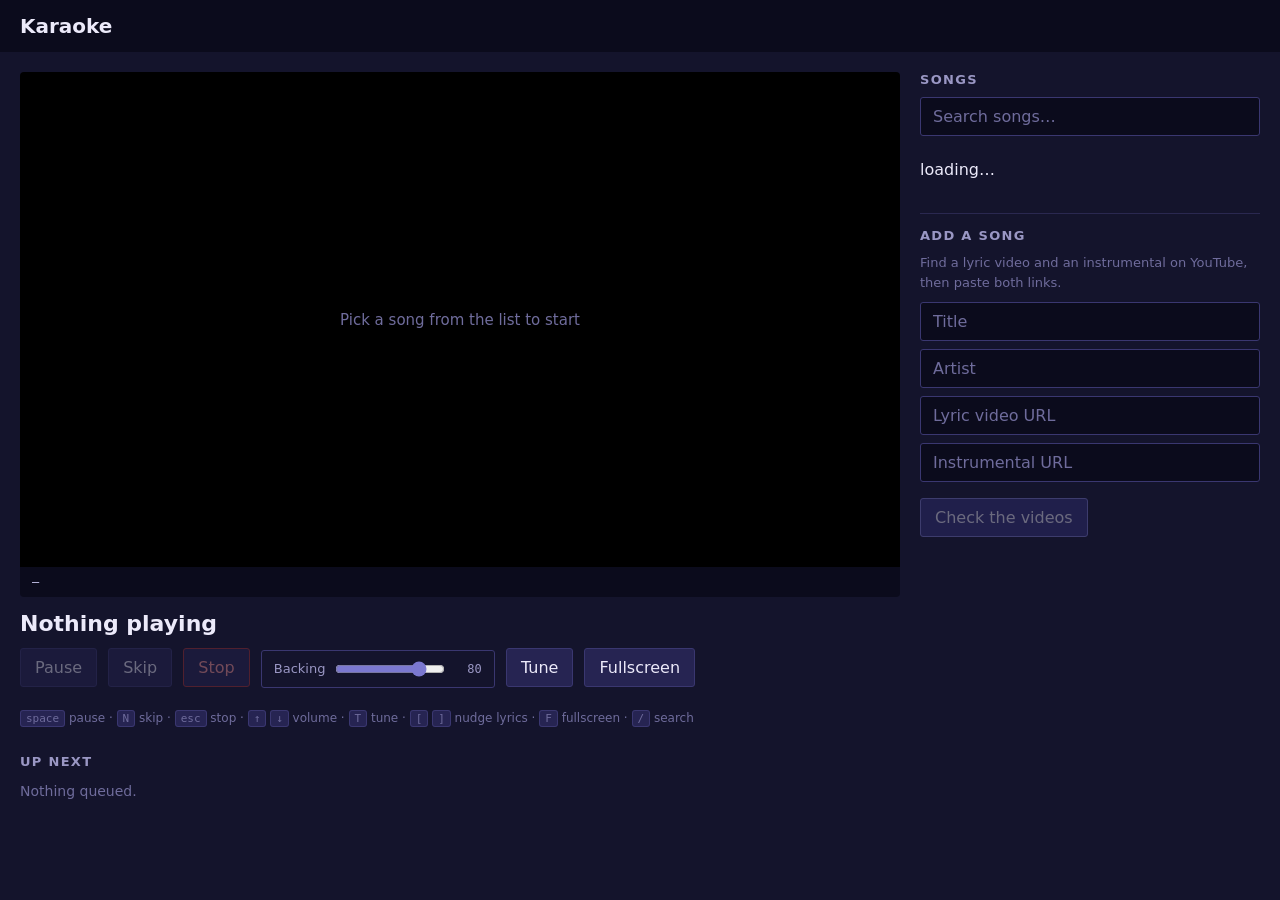
==== index.html @ 30b2b3c0 "Refactor styles to external stylesheet Removed inline styles from index.html and linked to an extern" ====
<!DOCTYPE html>
<html lang="en">
<head>
<meta charset="utf-8">
<meta name="viewport" content="width=device-width, initial-scale=1">
<title>Karaoke</title>
<link rel="stylesheet" href="styles.css">
</head>
<body>
<h1>Karaoke</h1>

<div class="room">
  <section class="panel">
    <div id="screen">
      <div id="lyric"></div>
      <div id="instHost"><div id="inst"></div></div>
      <div id="shield"></div>
      <div id="idle">Pick a song from the list to start</div>
      <div id="osd"></div>
    </div>
    <div id="progress">
      <div id="progFill"></div>
      <div id="progText"><span id="progTime">—</span><span id="progNext"></span></div>
    </div>

    <div id="nowTitle">Nothing playing</div>
    <div id="nowArtist"></div>

    <div>
      <button id="pauseBtn" disabled>Pause</button>
      <button id="skipBtn" disabled>Skip</button>
      <button id="stopBtn" class="danger" disabled>Stop</button>
      <span class="vol">
        <label for="vol">Backing</label>
        <input id="vol" type="range" min="0" max="100" value="80">
        <span class="val" id="volVal">80</span>
      </span>
      <button id="tuneBtn">Tune</button>
      <button id="fsBtn">Fullscreen</button>
      <button id="resume" hidden>Tap to start the song</button>
    </div>

    <div id="tuner" hidden>
      Lyrics:
      <button class="nudge" data-n="-0.5">−0.5s</button>
      <button class="nudge" data-n="-0.1">−0.1s</button>
      <button class="nudge" data-n="0.1">+0.1s</button>
      <button class="nudge" data-n="0.5">+0.5s</button>
      <button id="resetBtn" disabled>Reset offset</button>
      <div style="margin-top:10px">
        <button id="copyBtn">Copy songs.js</button>
        <button id="dlBtn">Download songs.js</button>
        <button id="forgetBtn" class="danger">Forget local changes</button>
      </div>
      <div id="unsaved" hidden></div>
      <div id="readout"></div>
    </div>

    <div id="keyhelp">
      <kbd>space</kbd> pause · <kbd>N</kbd> skip · <kbd>esc</kbd> stop ·
      <kbd>↑</kbd> <kbd>↓</kbd> volume · <kbd>T</kbd> tune ·
      <kbd>[</kbd> <kbd>]</kbd> nudge lyrics · <kbd>F</kbd> fullscreen ·
      <kbd>/</kbd> search
    </div>

    <h2 style="margin-top:24px">Up next</h2>
    <p id="queueEmpty">Nothing queued.</p>
    <ol id="queue"></ol>
    <button id="clearBtn" hidden>Clear queue</button>
  </section>

  <aside class="panel">
    <h2>Songs</h2>
    <input id="search" type="search" placeholder="Search songs…" autocomplete="off">
    <p id="loading">loading…</p>
    <p id="noMatch" hidden>No songs match that.</p>
    <ul id="list"></ul>

    <div id="addPanel">
      <h2>Add a song</h2>

      <div class="step on" id="stepForm">
        <p class="hintline">Find a lyric video and an instrumental on YouTube, then paste both links.</p>
        <input class="field" id="fTitle" type="text" placeholder="Title" autocomplete="off">
        <input class="field" id="fArtist" type="text" placeholder="Artist" autocomplete="off">
        <input class="field" id="fLyric" type="text" placeholder="Lyric video URL" autocomplete="off">
        <input class="field" id="fInst" type="text" placeholder="Instrumental URL" autocomplete="off">
        <div class="stat" id="fStat"></div>
        <button class="go" id="beginBtn" disabled>Check the videos</button>
        <a id="ytLink" href="#" target="_blank" rel="noopener" hidden></a>
      </div>

      <div class="step" id="stepLyric">
        <p class="hintline">Playing the <b>lyric video</b>. Tap the moment the first sung word lands.</p>
        <button class="tap" id="tapLyric">Tap on the first word</button>
        <div class="stat" id="lyricStat"></div>
        <button id="replayLyric">Restart video</button>
        <button id="cancelA" class="danger">Cancel</button>
        <div class="err" id="errLyric"></div>
      </div>

      <div class="step" id="stepInst">
        <p class="hintline">Now the <b>instrumental</b>. Tap where that same word would land.</p>
        <button class="tap" id="tapInst">Tap on the first word</button>
        <div class="stat" id="instStat"></div>
        <button id="replayInst">Restart video</button>
        <button id="backLyric">Redo lyric</button>
        <button id="cancelB" class="danger">Cancel</button>
        <div class="err" id="errInst"></div>
      </div>

      <div class="step" id="stepReview">
        <p class="hintline">Both playing together. Fine-tune with Tune if needed, then approve.</p>
        <div class="stat" id="reviewStat"></div>
        <button class="go" id="approveBtn">Sounds right — save it</button>
        <button id="redoBtn">Redo timings</button>
        <button id="cancelC" class="danger">Discard</button>
      </div>
    </div>
  </aside>
</div>

<script src="songs.js"></script>
<script>
  var LOCK_TOL = 0.10, RUN_TOL = 0.28, LOCK_MS = 5000;
  var QUEUE_KEY = 'karaoke.queue';
  var VOL_KEY   = 'karaoke.volume';
  var MINE_KEY  = 'karaoke.mysongs';
  var TWEAK_KEY = 'karaoke.tweaks';

  var HEADER =
    '/* Songbook.\n' +
    '   offset = how much later the first sung word lands in the instrumental\n' +
    '   than in the lyric video, in seconds. Positive: the instrumental has the\n' +
    '   longer intro and starts first. Negative: the lyric video starts first.\n' +
    '   Both videos always play from their own beginning; nothing is trimmed.\n' +
    '   end (optional): seconds into the instrumental to stop at. */\n\n';

  var lyric = null, inst = null;
  var ready = { lyric: false, inst: false };
  var current = null, startedAt = 0, timer = null, watchdog = null;
  var pre = null, instStarted = false, lyricStarted = false;
  var queue = [], uidSeq = 0, restored = false;

  var mine = [], BOOK = [], mineKeys = {};
  var tweaks = {}, ORIGINAL = {};
  var addState = null, draft = null, tapL = 0, tapI = 0;

  var $ = function (id) { return document.getElementById(id); };
  function songKey(s) { return s.lyricId + '|' + s.instId; }
  function esc(t) { return String(t == null ? '' : t)
    .replace(/[<>&]/g, function (c) { return { '<':'&lt;', '>':'&gt;', '&':'&amp;' }[c]; }); }
  function fmt(sec) {
    if (!isFinite(sec) || sec < 0) sec = 0;
    var m = Math.floor(sec / 60), s = Math.floor(sec % 60);
    return m + ':' + (s < 10 ? '0' : '') + s;
  }

  var tag = document.createElement('script');
  tag.src = 'https://www.youtube.com/iframe_api';
  document.head.appendChild(tag);

  // Captions reappear with every loadVideoById, so this runs on each play.
  function killCaptions(p) {
    try { p.unloadModule('captions'); } catch (err) {}
    try { p.unloadModule('cc'); } catch (err) {}
  }

  function onYouTubeIframeAPIReady() {
    var vars = {
      controls: 0, disablekb: 1, rel: 0, fs: 0,
      modestbranding: 1, iv_load_policy: 3, cc_load_policy: 0,
      playsinline: 1, origin: location.origin
    };
    lyric = new YT.Player('lyric', {
      playerVars: vars,
      events: {
        onReady: function () { lyric.mute(); killCaptions(lyric); markReady('lyric'); },
        onStateChange: function (e) {
          if (e.data === YT.PlayerState.PLAYING) killCaptions(lyric);
        },
        onError: function (e) { fail('lyric', e.data); }
      }
    });
    inst = new YT.Player('inst', {
      playerVars: vars,
      events: {
        onReady: function () {
          inst.unMute(); inst.setVolume(+$('vol').value);
          killCaptions(inst); markReady('inst');
        },
        onStateChange: onInstState,
        onError: function (e) { fail('instrumental', e.data); }
      }
    });
  }

  function markReady(w) {
    ready[w] = true;
    if (!ready.lyric || !ready.inst) return;
    $('loading').hidden = true;
    drawList(); drawQueue();
    $('skipBtn').disabled = queue.length === 0;
    if (restored && queue.length) {
      $('idle').textContent = 'Queue restored from before the refresh. Press Skip to start.';
    }
  }

  function errText(w, code) {
    return w + ' video failed: error ' + code +
      (code === 101 || code === 150 ? ' — embedding is disabled on it, pick another upload.' : '');
  }
  function fail(w, code) {
    if (addState === 'lyric') { $('errLyric').textContent = errText(w, code); return; }
    if (addState === 'inst')  { $('errInst').textContent  = errText(w, code); return; }
    $('readout').textContent = errText(w, code);
    openTuner();
  }

  /* ---------- offsets tweaked on this device ---------- */
  function loadTweaks() {
    try { tweaks = JSON.parse(localStorage.getItem(TWEAK_KEY) || '{}') || {}; }
    catch (err) { tweaks = {}; }
    SONGS.forEach(function (s) { ORIGINAL[songKey(s)] = s.offset; });
    // Once songs.js catches up with a tweak, the tweak is redundant.
    Object.keys(tweaks).forEach(function (k) {
      if (ORIGINAL[k] === tweaks[k]) delete tweaks[k];
    });
    saveTweaks();
  }
  function saveTweaks() {
    try { localStorage.setItem(TWEAK_KEY, JSON.stringify(tweaks)); } catch (err) {}
  }
  function noteTweak(song) {
    tweaks[songKey(song)] = song.offset;
    saveTweaks();
  }

  /* ---------- the book ---------- */
  function loadMine() {
    try { mine = JSON.parse(localStorage.getItem(MINE_KEY) || '[]'); } catch (err) { mine = []; }
    if (!Array.isArray(mine)) mine = [];
    var global = {};
    SONGS.forEach(function (s) { global[songKey(s)] = true; });
    mine = mine.filter(function (s) { return !global[songKey(s)]; });
    saveMine();
  }
  function saveMine() {
    try { localStorage.setItem(MINE_KEY, JSON.stringify(mine)); } catch (err) {}
    rebuildBook();
  }
  function rebuildBook() {
    SONGS.forEach(function (s) {
      if (typeof s.offset !== 'number') {
        console.warn('songs.js: "' + s.title + '" has no numeric offset');
      }
    });

    var seen = {}; BOOK = []; mineKeys = {};
    SONGS.forEach(function (s) {
      var k = songKey(s);
      if (!seen[k]) { seen[k] = true; BOOK.push(s); }
    });
    mine.forEach(function (s) {
      var k = songKey(s);
      if (!seen[k]) { seen[k] = true; mineKeys[k] = true; BOOK.push(s); }
    });

    BOOK.forEach(function (s) {
      var t = tweaks[songKey(s)];
      if (typeof t === 'number') s.offset = t;
    });

    var n = mine.length, t = Object.keys(tweaks).length;
    var bits = [];
    if (n) bits.push(n + (n === 1 ? ' new song' : ' new songs'));
    if (t) bits.push(t + (t === 1 ? ' retimed song' : ' retimed songs'));
    $('unsaved').hidden = bits.length === 0;
    $('unsaved').textContent = bits.join(' and ') +
      ' only on this device. Copy or download songs.js and commit it.';
  }
  function exportText() {
    var out = BOOK.map(function (s) {
      var o = { title: s.title, artist: s.artist || '',
                lyricId: s.lyricId, instId: s.instId,
                offset: +(+s.offset).toFixed(2) };
      if (s.end) o.end = s.end;
      if (s.note) o.note = s.note;
      return o;
    });
    return HEADER + 'var SONGS = ' + JSON.stringify(out, null, 2) + ';\n';
  }

  /* ---------- persistence ---------- */
  function saveQueue() {
    try {
      var pending = (current && addState !== 'review' ? [current] : [])
        .concat(queue.map(function (i) { return i.song; }));
      sessionStorage.setItem(QUEUE_KEY, JSON.stringify(pending.map(songKey)));
    } catch (err) {}
  }
  function restoreQueue() {
    var raw = null;
    try { raw = sessionStorage.getItem(QUEUE_KEY); } catch (err) { return; }
    if (!raw) return;
    var keys; try { keys = JSON.parse(raw); } catch (err) { return; }
    if (!Array.isArray(keys)) return;
    var index = {};
    BOOK.forEach(function (s) { index[songKey(s)] = s; });
    keys.forEach(function (k) { if (index[k]) queue.push({ uid: ++uidSeq, song: index[k] }); });
    restored = queue.length > 0;
  }

  /* ---------- list ---------- */
  function drawList() {
    var q = $('search').value.trim().toLowerCase(), el = $('list');
    el.innerHTML = '';
    var matches = BOOK.filter(function (s) {
      if (!q) return true;
      return (s.title + ' ' + (s.artist || '')).toLowerCase().indexOf(q) !== -1;
    });
    $('noMatch').hidden = matches.length > 0;
    matches.forEach(function (song) {
      var k = songKey(song);
      var li = document.createElement('li'), b = document.createElement('button');
      b.innerHTML = '<strong>' + esc(song.title) + '</strong>' +
        (mineKeys[k] ? '<span class="badge">unsaved</span>' : '') +
        (tweaks[k] !== undefined ? '<span class="badge t">retimed</span>' : '') +
        '<div class="artist">' + esc(song.artist) + '</div>';
      b.onclick = function () { enqueue(song); };
      li.appendChild(b); el.appendChild(li);
    });
  }

  /* ---------- queue ---------- */
  function enqueue(song) {
    if (addState) return;
    queue.push({ uid: ++uidSeq, song: song });
    if (!current) advance(); else drawQueue();
  }
  function drawQueue() {
    var el = $('queue');
    el.innerHTML = '';
    $('queueEmpty').hidden = queue.length > 0;
    $('clearBtn').hidden = queue.length === 0;
    queue.forEach(function (item, i) {
      var li = document.createElement('li');
      var pos = document.createElement('span');
      pos.className = 'pos'; pos.textContent = (i + 1) + '.';
      var name = document.createElement('span');
      name.className = 'name';
      name.innerHTML = '<strong>' + esc(item.song.title) + '</strong>' +
                       '<div class="artist">' + esc(item.song.artist) + '</div>';
      var up = document.createElement('button');
      up.textContent = '↑'; up.disabled = (i === 0);
      up.onclick = function () { queue.splice(i - 1, 0, queue.splice(i, 1)[0]); drawQueue(); };
      var rm = document.createElement('button');
      rm.textContent = '✕';
      rm.onclick = function () { queue.splice(i, 1); drawQueue(); };
      li.appendChild(pos); li.appendChild(name); li.appendChild(up); li.appendChild(rm);
      el.appendChild(li);
    });
    updateNextLabel();
    saveQueue();
  }
  function updateNextLabel() {
    if (addState === 'review') { $('progNext').textContent = 'Preview'; return; }
    $('progNext').textContent = queue.length
      ? 'Next: ' + queue[0].song.title + (queue.length > 1 ? ' (+' + (queue.length - 1) + ')' : '')
      : (current ? 'Last song' : '');
  }
  function advance() {
    var item = queue.shift();
    if (!item) { stop(); return; }
    play(item.song);
    drawQueue();
  }

  /* ---------- playback ---------- */
  function onInstState(e) {
    if (!current || !ready.lyric) return;
    var S = YT.PlayerState;
    if (e.data === S.PLAYING) {
      $('resume').hidden = true;
      if (lyricStarted) lyric.playVideo();
    } else if (e.data === S.PAUSED || e.data === S.BUFFERING) {
      if (lyricStarted && instStarted) lyric.pauseVideo();
    } else if (e.data === S.ENDED) {
      if (addState === 'review') stop(); else advance();
    }
    $('pauseBtn').textContent = (e.data === S.PAUSED) ? 'Resume' : 'Pause';
  }

  function armWatchdog() {
    clearTimeout(watchdog);
    watchdog = setTimeout(function () {
      if (!current) return;
      var s = inst.getPlayerState();
      if (s !== YT.PlayerState.PLAYING && s !== YT.PlayerState.BUFFERING) $('resume').hidden = false;
    }, 2500);
  }

  function play(song) {
    if (!ready.lyric || !ready.inst) return;
    current = song; restored = false;
    clearInterval(pre); pre = null;
    instStarted = false; lyricStarted = false;

    $('idle').hidden = true;
    $('nowTitle').textContent = song.title;
    $('nowArtist').textContent = song.artist || '';
    $('pauseBtn').disabled = false;
    $('skipBtn').disabled = false;
    $('stopBtn').disabled = false;
    $('resume').hidden = true;
    $('progFill').style.width = '0%';
    $('progTime').textContent = '0:00';
    refreshResetBtn();

    lyric.mute();
    inst.setVolume(+$('vol').value);
    if (addState !== 'review') closeTuner();
    showOsd(song.title, song.artist || '');
    updateNextLabel();

    // Both videos start at their own zero; whichever needs to wait, waits.
    if (song.offset >= 0) {
      inst.loadVideoById({ videoId: song.instId, startSeconds: 0 });
      lyric.cueVideoById({ videoId: song.lyricId, startSeconds: 0 });
      instStarted = true;
      armWatchdog();
    } else {
      lyric.loadVideoById({ videoId: song.lyricId, startSeconds: 0 });
      inst.cueVideoById({ videoId: song.instId, startSeconds: 0 });
      lyricStarted = true;
      pre = setInterval(preRoll, 50);   // finer than the sync tick: this start is audible
    }

    startedAt = performance.now();
    clearInterval(timer);
    timer = setInterval(tick, 350);
  }

  function preRoll() {
    if (!current || instStarted) { clearInterval(pre); pre = null; return; }
    var lt;
    try { lt = lyric.getCurrentTime(); } catch (err) { return; }
    if (lt >= -current.offset) {
      clearInterval(pre); pre = null;
      instStarted = true;
      inst.playVideo();
      armWatchdog();
    }
  }

  function stop() {
    clearInterval(timer); timer = null;
    clearInterval(pre); pre = null;
    clearTimeout(watchdog);
    current = null; instStarted = false; lyricStarted = false;
    try { inst.stopVideo(); lyric.stopVideo(); } catch (err) {}
    $('idle').hidden = false;
    $('idle').textContent = queue.length ? 'Stopped. Press Skip to play the next song.'
                                         : 'Pick a song from the list to start';
    $('nowTitle').textContent = 'Nothing playing';
    $('nowArtist').textContent = '';
    $('pauseBtn').disabled = true;
    $('pauseBtn').textContent = 'Pause';
    $('stopBtn').disabled = true;
    $('skipBtn').disabled = queue.length === 0;
    $('resume').hidden = true;
    $('readout').textContent = '';
    $('progFill').style.width = '0%';
    $('progTime').textContent = '—';
    refreshResetBtn();
    drawQueue();
  }

  function tick() {
    if (!current) return;

    if (!instStarted) { $('progTime').textContent = 'Intro…'; return; }

    var it, lt;
    try { it = inst.getCurrentTime(); lt = lyric.getCurrentTime(); } catch (err) { return; }
    if (current.end && it >= current.end) { advance(); return; }

    var off = current.offset;

    if (!lyricStarted) {
      if (it >= off) { lyricStarted = true; lyric.seekTo(0, true); lyric.playVideo(); }
      else { paintProgress(it); return; }
    }

    var target = it - off;
    if (target >= 0) {
      var drift = lt - target;
      var tol = (performance.now() - startedAt < LOCK_MS) ? LOCK_TOL : RUN_TOL;
      if (Math.abs(drift) > tol && inst.getPlayerState() === YT.PlayerState.PLAYING) {
        lyric.seekTo(target, true);
      }
      $('readout').textContent =
        'inst ' + it.toFixed(2) + 's   offset ' + off.toFixed(2) +
        's   drift ' + (drift >= 0 ? '+' : '') + drift.toFixed(2) + 's';
      if (addState === 'review') {
        $('reviewStat').innerHTML = 'offset <b>' + off.toFixed(2) + 's</b> — ' +
          (off >= 0 ? 'instrumental starts first' : 'lyric video starts first');
      }
    }
    paintProgress(it);
  }

  function paintProgress(it) {
    var total = current.end || 0;
    if (!total) { try { total = inst.getDuration() || 0; } catch (err) { total = 0; } }
    if (!total) { $('progTime').textContent = fmt(it); return; }
    var pct = Math.max(0, Math.min(100, (it / total) * 100));
    $('progFill').style.width = pct.toFixed(1) + '%';
    $('progTime').textContent = fmt(it) + ' / ' + fmt(total);
  }

  /* ---------- shared actions ---------- */
  function togglePause() {
    if (!current) return;
    var p = instStarted ? inst : lyric;
    if (p.getPlayerState() === YT.PlayerState.PLAYING) p.pauseVideo();
    else p.playVideo();
  }

  // A nudge now edits the song itself and is remembered.
  function applyNudge(d) {
    if (!current) return;
    current.offset = +(current.offset - d).toFixed(2);
    if (addState !== 'review') {
      if (mineKeys[songKey(current)]) saveMine();   // local songs store their own offset
      else noteTweak(current);                      // committed songs get an override
      refreshResetBtn();
      drawList();
    }
    if (!instStarted || !lyricStarted) return;
    try { lyric.seekTo(inst.getCurrentTime() - current.offset, true); } catch (err) {}
  }

  function refreshResetBtn() {
    $('resetBtn').disabled = !(current && tweaks[songKey(current)] !== undefined);
  }

  function setVolume(v) {
    v = Math.max(0, Math.min(100, Math.round(v)));
    $('vol').value = v; $('volVal').textContent = v;
    if (ready.inst) inst.setVolume(v);
    try { localStorage.setItem(VOL_KEY, v); } catch (err) {}
  }
  function closeTuner() { $('tuner').hidden = true; $('tuneBtn').classList.remove('is-open'); }
  function openTuner() { $('tuner').hidden = false; $('tuneBtn').classList.add('is-open'); }
  function showOsd(title, sub) {
    $('osd').innerHTML = '<div>' + esc(title) + '</div>' +
                         (sub ? '<div class="sub">' + esc(sub) + '</div>' : '');
    $('osd').classList.add('show');
    clearTimeout(showOsd.t);
    showOsd.t = setTimeout(function () { $('osd').classList.remove('show'); }, 4000);
  }
  function toggleFullscreen() {
    var el = $('screen');
    if (document.fullscreenElement || document.webkitFullscreenElement) {
      (document.exitFullscreen || document.webkitExitFullscreen).call(document);
    } else {
      (el.requestFullscreen || el.webkitRequestFullscreen).call(el);
    }
  }

  /* ---------- add a song ---------- */
  function parseId(s) {
    s = (s || '').trim();
    if (/^[\w-]{11}$/.test(s)) return s;
    var m = s.match(/(?:v=|\/embed\/|youtu\.be\/|\/shorts\/|\/live\/)([\w-]{11})/);
    return m ? m[1] : null;
  }
  function showStep(name) {
    ['stepForm','stepLyric','stepInst','stepReview'].forEach(function (id) {
      $(id).classList.toggle('on', id === name);
    });
  }
  function checkForm() {
    var t = $('fTitle').value.trim();
    var l = parseId($('fLyric').value), i = parseId($('fInst').value);
    var msgs = [];
    if ($('fLyric').value.trim() && !l) msgs.push('Lyric link not recognised.');
    if ($('fInst').value.trim() && !i) msgs.push('Instrumental link not recognised.');
    if (l && i && l === i) msgs.push('Both links are the same video.');
    $('fStat').textContent = msgs.join(' ') || (l && i ? 'Ready: ' + l + ' / ' + i : '');
    $('beginBtn').disabled = !(t && l && i && l !== i);
    var q = (t + ' ' + $('fArtist').value.trim()).trim();
    $('ytLink').hidden = !q;
    if (q) {
      $('ytLink').href = 'https://www.youtube.com/results?search_query=' +
                         encodeURIComponent(q + ' instrumental');
      $('ytLink').textContent = 'Search YouTube for "' + q + '"';
    }
  }
  function beginAdd() {
    if (!ready.lyric || !ready.inst) return;
    stop();
    draft = {
      title: $('fTitle').value.trim(), artist: $('fArtist').value.trim(),
      lyricId: parseId($('fLyric').value), instId: parseId($('fInst').value),
      offset: 0
    };
    tapL = tapI = 0;
    captureLyric();
  }
  function captureLyric() {
    addState = 'lyric';
    $('errLyric').textContent = ''; $('lyricStat').textContent = '';
    showStep('stepLyric');
    $('idle').hidden = true;
    $('instHost').classList.remove('is-capturing');
    inst.stopVideo();
    lyric.unMute(); lyric.setVolume(+$('vol').value);
    lyric.loadVideoById({ videoId: draft.lyricId, startSeconds: 0 });
  }
  function captureInst() {
    addState = 'inst';
    $('errInst').textContent = ''; $('instStat').textContent = '';
    showStep('stepInst');
    lyric.stopVideo(); lyric.mute();
    $('instHost').classList.add('is-capturing');
    inst.loadVideoById({ videoId: draft.instId, startSeconds: 0 });
  }
  function reviewDraft() {
    draft.offset = +(tapI - tapL).toFixed(2);
    addState = 'review';
    $('instHost').classList.remove('is-capturing');
    showStep('stepReview');
    openTuner();
    play(draft);
  }
  function endAdd(clearFields) {
    addState = null; draft = null;
    $('instHost').classList.remove('is-capturing');
    lyric.mute();
    showStep('stepForm');
    closeTuner();
    stop();
    if (!clearFields) return;
    $('fTitle').value = ''; $('fArtist').value = '';
    $('fLyric').value = ''; $('fInst').value = '';
    checkForm();
  }

  $('fTitle').oninput = $('fArtist').oninput = $('fLyric').oninput = $('fInst').oninput = checkForm;
  $('beginBtn').onclick = beginAdd;
  $('tapLyric').onclick = function () {
    try { tapL = Math.max(0, +lyric.getCurrentTime().toFixed(2)); } catch (err) { return; }
    $('lyricStat').innerHTML = 'first word at <b>' + tapL.toFixed(2) + 's</b>';
    setTimeout(captureInst, 400);
  };
  $('replayLyric').onclick = function () { lyric.seekTo(0, true); lyric.playVideo(); };
  $('tapInst').onclick = function () {
    try { tapI = Math.max(0, +inst.getCurrentTime().toFixed(2)); } catch (err) { return; }
    $('instStat').innerHTML = 'first word at <b>' + tapI.toFixed(2) + 's</b>';
    setTimeout(reviewDraft, 400);
  };
  $('replayInst').onclick = function () { inst.seekTo(0, true); inst.playVideo(); };
  $('backLyric').onclick = captureLyric;
  $('cancelA').onclick = $('cancelB').onclick = $('cancelC').onclick = function () { endAdd(false); };
  $('redoBtn').onclick = function () { closeTuner(); captureLyric(); };
  $('approveBtn').onclick = function () {
    var saved = {
      title: draft.title, artist: draft.artist,
      lyricId: draft.lyricId, instId: draft.instId,
      offset: +draft.offset.toFixed(2)
    };
    mine.push(saved); saveMine(); endAdd(true); drawList();
    showOsd('Saved: ' + saved.title, 'Not yet in songs.js');
  };

  /* ---------- controls ---------- */
  $('pauseBtn').onclick = togglePause;
  $('skipBtn').onclick = advance;
  $('stopBtn').onclick = function () { if (addState) endAdd(false); else stop(); };
  $('fsBtn').onclick = toggleFullscreen;
  $('clearBtn').onclick = function () { queue = []; drawQueue(); };
  $('resume').onclick = function () { $('resume').hidden = true; inst.playVideo(); };
  $('vol').oninput = function () { setVolume(+this.value); };
  $('search').oninput = drawList;
  $('search').onkeydown = function (e) {
    if (e.key === 'Escape') { this.value = ''; drawList(); this.blur(); }
  };
  $('tuneBtn').onclick = function () { if ($('tuner').hidden) openTuner(); else closeTuner(); };
  document.addEventListener('fullscreenchange', function () {
    $('fsBtn').textContent = document.fullscreenElement ? 'Exit fullscreen' : 'Fullscreen';
  });
  document.querySelectorAll('.nudge').forEach(function (b) {
    b.onclick = function () { applyNudge(parseFloat(b.dataset.n)); };
  });

  $('resetBtn').onclick = function () {
    if (!current) return;
    var k = songKey(current);
    if (tweaks[k] === undefined) return;
    if (typeof ORIGINAL[k] === 'number') current.offset = ORIGINAL[k];
    delete tweaks[k];
    saveTweaks();
    rebuildBook();
    refreshResetBtn();
    drawList();
    if (instStarted && lyricStarted) {
      try { lyric.seekTo(inst.getCurrentTime() - current.offset, true); } catch (err) {}
    }
  };

  $('copyBtn').onclick = function () {
    var text = exportText();
    navigator.clipboard.writeText(text).then(
      function () { $('copyBtn').textContent = 'Copied'; },
      function () { window.prompt('Copy this into songs.js:', text); }
    );
    setTimeout(function () { $('copyBtn').textContent = 'Copy songs.js'; }, 2000);
  };
  $('dlBtn').onclick = function () {
    var blob = new Blob([exportText()], { type: 'text/javascript' });
    var url = URL.createObjectURL(blob);
    var a = document.createElement('a');
    a.href = url; a.download = 'songs.js';
    document.body.appendChild(a); a.click(); a.remove();
    setTimeout(function () { URL.revokeObjectURL(url); }, 1000);
  };
  $('forgetBtn').onclick = function () {
    var n = mine.length, t = Object.keys(tweaks).length;
    if (!n && !t) return;
    if (!window.confirm('Discard ' + n + ' added song(s) and ' + t + ' offset change(s) ' +
                        'made on this device? songs.js itself is unaffected.')) return;
    mine = []; tweaks = {};
    saveTweaks();
    SONGS.forEach(function (s) {
      if (typeof ORIGINAL[songKey(s)] === 'number') s.offset = ORIGINAL[songKey(s)];
    });
    saveMine();
    drawList(); refreshResetBtn();
  };

  document.addEventListener('keydown', function (e) {
    if (e.target.tagName === 'INPUT' || e.target.tagName === 'TEXTAREA') return;
    if (e.ctrlKey || e.metaKey || e.altKey) return;
    switch (e.key) {
      case ' ':           e.preventDefault(); togglePause(); break;
      case 'Escape':      if (addState) endAdd(false); else if (current) stop(); break;
      case 'n': case 'N': if (!addState && (current || queue.length)) advance(); break;
      case 'ArrowUp':     e.preventDefault(); setVolume(+$('vol').value + 5); break;
      case 'ArrowDown':   e.preventDefault(); setVolume(+$('vol').value - 5); break;
      case 't': case 'T': $('tuneBtn').click(); break;
      case '[':           applyNudge(-0.1); break;
      case ']':           applyNudge(0.1); break;
      case 'f': case 'F': toggleFullscreen(); break;
      case '/':           e.preventDefault(); $('search').focus(); break;
    }
  });

  /* ---------- startup ---------- */
  try {
    var savedVol = localStorage.getItem(VOL_KEY);
    if (savedVol !== null) $('vol').value = savedVol;
  } catch (err) {}
  setVolume(+$('vol').value);
  loadTweaks();
  loadMine();
  restoreQueue();
  checkForm();
</script>
</body>
</html>
---- styles.css ----
* { box-sizing: border-box; }
body { font-family: system-ui, sans-serif; margin: 0; background: #14142c; color: #eceafa; }
h1 { font-size: 20px; margin: 0; padding: 14px 20px; background: #0b0b1c; }
h2 { font-size: 13px; text-transform: uppercase; letter-spacing: .1em;
     color: #9a97c4; margin: 0 0 10px; }

.room { display: grid; grid-template-columns: minmax(0,1fr) 340px; gap: 20px; padding: 20px; }
.panel { min-width: 0; }

/* ---------- screen ---------- */
#screen { position: relative; aspect-ratio: 16/9; background: #000;
          border-radius: 4px 4px 0 0; overflow: hidden; }
#screen iframe { position: absolute; inset: 0; width: 100%; height: 100%; border: 0; }
#shield { position: absolute; inset: 0; z-index: 2; }
#idle { position: absolute; inset: 0; z-index: 2; display: grid; place-content: center;
        text-align: center; color: #6f6c9c; font-size: 15px; padding: 20px; }
#screen:fullscreen { aspect-ratio: auto; width: 100%; height: 100%; border-radius: 0; }

/* Instrumental player: always rendered so the browser never throttles it,
   but invisible - except during its capture step in the add flow. */
#instHost { position: absolute; left: 0; bottom: 0; width: 200px; height: 112px;
            opacity: .001; pointer-events: none; z-index: 1; }
#instHost.is-capturing { inset: 0; width: 100%; height: 100%; opacity: 1; z-index: 3; }

#osd { position: absolute; left: 20px; bottom: 20px; max-width: 70%; z-index: 4;
       padding: 10px 16px; background: rgba(11,11,28,.82); border-radius: 4px;
       font-size: 18px; font-weight: 600; opacity: 0; transition: opacity .4s;
       pointer-events: none; }
#osd.show { opacity: 1; }
#osd .sub { font-size: 13px; font-weight: 400; color: #9a97c4; margin-top: 2px; }

/* ---------- progress ---------- */
#progress { position: relative; height: 30px; background: #0b0b1c;
            border-radius: 0 0 4px 4px; overflow: hidden; }
#progFill { position: absolute; inset: 0 auto 0 0; width: 0;
            background: #34317a; transition: width .3s linear; }
#progText { position: absolute; inset: 0; display: flex; align-items: center;
            justify-content: space-between; padding: 0 12px;
            font-size: 12px; letter-spacing: .04em; }
#progTime { font-family: ui-monospace, monospace; color: #cfcdf5; }
#progNext { color: #9a97c4; overflow: hidden; white-space: nowrap;
            text-overflow: ellipsis; padding-left: 12px; }

#nowTitle { font-size: 22px; font-weight: 600; margin: 14px 0 2px; }
#nowArtist { color: #9a97c4; font-size: 14px; margin: 0 0 12px; }

/* ---------- controls ---------- */
button { font: inherit; padding: 9px 14px; margin: 0 6px 6px 0;
         background: #262452; color: #eceafa; border: 1px solid #3a3770;
         border-radius: 3px; cursor: pointer; }
button:hover:not(:disabled) { border-color: #7b78d0; }
button:disabled { opacity: .4; cursor: not-allowed; }
.danger { border-color: #a33; color: #ff9a9a; }
.go { border-color: #7b78d0; background: #34317a; }

.vol { display: inline-flex; align-items: center; gap: 8px; margin: 0 6px 6px 0;
       padding: 8px 12px; border: 1px solid #3a3770; border-radius: 3px; }
.vol label { font-size: 13px; color: #9a97c4; }
.vol input { width: 110px; accent-color: #7b78d0; }
.vol .val { font-family: ui-monospace, monospace; font-size: 12px;
            color: #9a97c4; width: 2.2em; text-align: right; }

/* ---------- tuner ---------- */
#tuneBtn.is-open { border-color: #7b78d0; color: #cfcdf5; }
#tuner { margin-top: 12px; padding: 12px; background: #0b0b1c; border-radius: 4px; }
#tuner button { padding: 6px 10px; font-size: 13px; }
#readout { font-family: ui-monospace, monospace; font-size: 12px;
           white-space: pre; color: #9a97c4; margin-top: 8px; }
#unsaved { color: #f0b429; font-size: 13px; margin-top: 10px; }

#keyhelp { color: #6f6c9c; font-size: 12px; margin-top: 12px; line-height: 2; }
kbd { font-family: ui-monospace, monospace; font-size: 11px; background: #262452;
      border: 1px solid #3a3770; border-radius: 3px; padding: 1px 5px; }

/* ---------- queue ---------- */
#queue { list-style: none; padding: 0; margin: 0; }
#queue li { display: flex; align-items: center; gap: 8px;
            padding: 9px 0; border-bottom: 1px solid #2a2850; }
#queue .pos { font-family: ui-monospace, monospace; color: #6f6c9c; width: 1.8em; }
#queue .name { flex: 1; min-width: 0; }
#queue .artist { color: #9a97c4; font-size: 13px; }
#queue button { padding: 3px 9px; margin: 0; font-size: 13px; }
#queueEmpty { color: #6f6c9c; font-size: 14px; }

/* ---------- songbook ---------- */
#search, .field { width: 100%; margin-bottom: 8px; padding: 9px 12px;
  background: #0b0b1c; color: #eceafa; border: 1px solid #3a3770;
  border-radius: 3px; font: inherit; }
#search::placeholder, .field::placeholder { color: #6f6c9c; }
#noMatch { color: #6f6c9c; font-size: 14px; }

#list { list-style: none; padding: 0; margin: 0; max-height: 46vh; overflow-y: auto; }
#list button { display: block; width: 100%; text-align: left; margin: 0 0 6px; }
#list .artist { color: #9a97c4; font-size: 13px; }
.badge { display: inline-block; font-size: 10px; letter-spacing: .08em;
         text-transform: uppercase; color: #f0b429; border: 1px solid #6b5417;
         border-radius: 2px; padding: 0 4px; margin-left: 6px; vertical-align: 2px; }
.badge.t { color: #7bd0c4; border-color: #1f5c55; }

/* ---------- add a song ---------- */
#addPanel { margin-top: 18px; padding-top: 14px; border-top: 1px solid #2a2850; }
.step { display: none; }
.step.on { display: block; }
.tap { width: 100%; padding: 18px; font-size: 16px; border-color: #7b78d0; background: #34317a; }
.hintline { color: #6f6c9c; font-size: 13px; line-height: 1.5; margin: 0 0 10px; }
.stat { font-family: ui-monospace, monospace; font-size: 12px; color: #9a97c4; margin: 8px 0; }
.stat b { color: #eceafa; }
.err { color: #ff9a9a; font-size: 13px; margin: 8px 0; }

[hidden] { display: none !important; }

@media (max-width: 880px) {
  .room { grid-template-columns: 1fr; }
  #list { max-height: none; }
  #keyhelp { display: none; }
}
@media (prefers-reduced-motion: reduce) {
  #progFill { transition: none; }
  #osd { transition: none; }
}
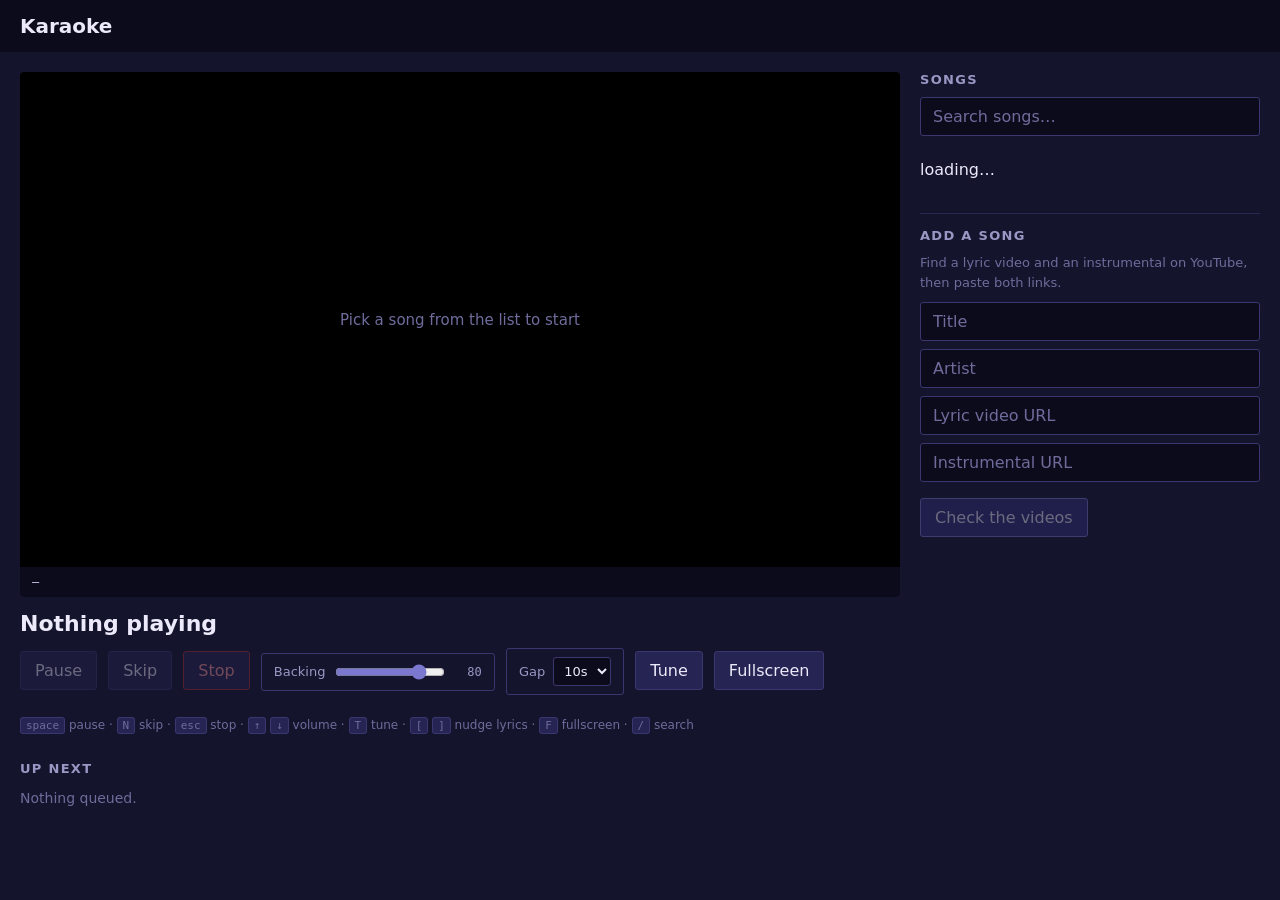
==== commit e9267f6f: "Implement interlude feature with gap selection Added interlude section with controls and gap setting" ====
--- a/index.html
+++ b/index.html
@@ -17,6 +17,14 @@
       <div id="shield"></div>
       <div id="idle">Pick a song from the list to start</div>
       <div id="osd"></div>
+      <div id="interlude">
+        <div id="ilKicker">Up next</div>
+        <div id="ilTitle"></div>
+        <div id="ilArtist"></div>
+        <div id="ilCount">10</div>
+        <button id="ilStart" class="go">Start now</button>
+        <div id="ilThen"></div>
+      </div>
     </div>
     <div id="progress">
       <div id="progFill"></div>
@@ -34,6 +42,16 @@
         <label for="vol">Backing</label>
         <input id="vol" type="range" min="0" max="100" value="80">
         <span class="val" id="volVal">80</span>
+      </span>
+      <span class="vol">
+        <label for="gap">Gap</label>
+        <select id="gap">
+          <option value="0">Off</option>
+          <option value="5">5s</option>
+          <option value="10" selected>10s</option>
+          <option value="20">20s</option>
+          <option value="30">30s</option>
+        </select>
       </span>
       <button id="tuneBtn">Tune</button>
       <button id="fsBtn">Fullscreen</button>
@@ -125,6 +143,7 @@
   var LOCK_TOL = 0.10, RUN_TOL = 0.28, LOCK_MS = 5000;
   var QUEUE_KEY = 'karaoke.queue';
   var VOL_KEY   = 'karaoke.volume';
+  var GAP_KEY   = 'karaoke.gap';
   var MINE_KEY  = 'karaoke.mysongs';
   var TWEAK_KEY = 'karaoke.tweaks';
 
@@ -141,6 +160,8 @@
   var current = null, startedAt = 0, timer = null, watchdog = null;
   var pre = null, instStarted = false, lyricStarted = false;
   var queue = [], uidSeq = 0, restored = false;
+
+  var ilTimer = null, ilEndsAt = 0, ilSong = null, ilTotal = 0;
 
   var mine = [], BOOK = [], mineKeys = {};
   var tweaks = {}, ORIGINAL = {};
@@ -222,7 +243,6 @@
     try { tweaks = JSON.parse(localStorage.getItem(TWEAK_KEY) || '{}') || {}; }
     catch (err) { tweaks = {}; }
     SONGS.forEach(function (s) { ORIGINAL[songKey(s)] = s.offset; });
-    // Once songs.js catches up with a tweak, the tweak is redundant.
     Object.keys(tweaks).forEach(function (k) {
       if (ORIGINAL[k] === tweaks[k]) delete tweaks[k];
     });
@@ -294,8 +314,10 @@
   /* ---------- persistence ---------- */
   function saveQueue() {
     try {
-      var pending = (current && addState !== 'review' ? [current] : [])
-        .concat(queue.map(function (i) { return i.song; }));
+      // A song waiting out the interlude still counts as pending.
+      var head = ilSong ? [ilSong]
+               : (current && addState !== 'review' ? [current] : []);
+      var pending = head.concat(queue.map(function (i) { return i.song; }));
       sessionStorage.setItem(QUEUE_KEY, JSON.stringify(pending.map(songKey)));
     } catch (err) {}
   }
@@ -336,7 +358,9 @@
   function enqueue(song) {
     if (addState) return;
     queue.push({ uid: ++uidSeq, song: song });
-    if (!current) advance(); else drawQueue();
+    // Nothing playing and no countdown running: start it immediately.
+    // The first pick shouldn't sit through a gap.
+    if (!current && !ilSong) advance(true); else drawQueue();
   }
   function drawQueue() {
     var el = $('queue');
@@ -367,13 +391,66 @@
     if (addState === 'review') { $('progNext').textContent = 'Preview'; return; }
     $('progNext').textContent = queue.length
       ? 'Next: ' + queue[0].song.title + (queue.length > 1 ? ' (+' + (queue.length - 1) + ')' : '')
-      : (current ? 'Last song' : '');
-  }
-  function advance() {
+      : (current || ilSong ? 'Last song' : '');
+  }
+
+  // immediate=true skips the changeover gap.
+  function advance(immediate) {
     var item = queue.shift();
     if (!item) { stop(); return; }
-    play(item.song);
     drawQueue();
+    if (immediate) play(item.song); else beginInterlude(item.song);
+  }
+
+  /* ---------- the changeover gap ---------- */
+  function beginInterlude(song) {
+    var secs = +$('gap').value;
+    if (!secs) { play(song); return; }
+
+    stopPlayers();
+    ilSong = song;
+    ilTotal = secs * 1000;
+    ilEndsAt = performance.now() + ilTotal;
+
+    $('idle').hidden = true;
+    $('interlude').classList.add('on');
+    $('ilTitle').textContent = song.title;
+    $('ilArtist').textContent = song.artist || '';
+    $('ilThen').textContent = queue.length ? 'then ' + queue[0].song.title : '';
+    $('nowTitle').textContent = song.title;
+    $('nowArtist').textContent = song.artist || '';
+    $('pauseBtn').disabled = true;
+    $('skipBtn').disabled = false;
+    $('stopBtn').disabled = false;
+    $('resume').hidden = true;
+    closeTuner();
+
+    // Buffer both videos during the break so the start is crisp.
+    try {
+      lyric.cueVideoById({ videoId: song.lyricId, startSeconds: 0 });
+      inst.cueVideoById({ videoId: song.instId, startSeconds: 0 });
+    } catch (err) {}
+
+    paintInterlude();
+    clearInterval(ilTimer);
+    ilTimer = setInterval(paintInterlude, 100);
+    saveQueue();
+  }
+
+  function paintInterlude() {
+    var left = Math.max(0, ilEndsAt - performance.now());
+    var secs = Math.ceil(left / 1000);
+    $('ilCount').textContent = secs;
+    $('progTime').textContent = 'Starting in ' + secs + 's';
+    $('progFill').style.width = (100 - (left / ilTotal) * 100).toFixed(1) + '%';
+    if (left <= 0) endInterlude(true);
+  }
+
+  function endInterlude(start) {
+    clearInterval(ilTimer); ilTimer = null;
+    $('interlude').classList.remove('on');
+    var s = ilSong; ilSong = null;
+    if (start && s) play(s);
   }
 
   /* ---------- playback ---------- */
@@ -407,6 +484,7 @@
     instStarted = false; lyricStarted = false;
 
     $('idle').hidden = true;
+    $('interlude').classList.remove('on');
     $('nowTitle').textContent = song.title;
     $('nowArtist').textContent = song.artist || '';
     $('pauseBtn').disabled = false;
@@ -439,6 +517,7 @@
     startedAt = performance.now();
     clearInterval(timer);
     timer = setInterval(tick, 350);
+    saveQueue();
   }
 
   function preRoll() {
@@ -453,12 +532,24 @@
     }
   }
 
-  function stop() {
+  // Silences everything without touching the UI.
+  function stopPlayers() {
     clearInterval(timer); timer = null;
     clearInterval(pre); pre = null;
     clearTimeout(watchdog);
     current = null; instStarted = false; lyricStarted = false;
     try { inst.stopVideo(); lyric.stopVideo(); } catch (err) {}
+  }
+
+  function stop() {
+    // Cancelling a countdown puts its song back at the front of the queue.
+    if (ilSong) {
+      clearInterval(ilTimer); ilTimer = null;
+      $('interlude').classList.remove('on');
+      queue.unshift({ uid: ++uidSeq, song: ilSong });
+      ilSong = null;
+    }
+    stopPlayers();
     $('idle').hidden = false;
     $('idle').textContent = queue.length ? 'Stopped. Press Skip to play the next song.'
                                          : 'Pick a song from the list to start';
@@ -520,14 +611,20 @@
   }
 
   /* ---------- shared actions ---------- */
+  function skip() {
+    if (ilSong) { endInterlude(true); return; }   // countdown running: go now
+    advance(!current);                             // mid-song gets a gap; from stopped, straight in
+  }
+
   function togglePause() {
+    if (ilSong) { endInterlude(true); return; }
     if (!current) return;
     var p = instStarted ? inst : lyric;
     if (p.getPlayerState() === YT.PlayerState.PLAYING) p.pauseVideo();
     else p.playVideo();
   }
 
-  // A nudge now edits the song itself and is remembered.
+  // A nudge edits the song itself and is remembered.
   function applyNudge(d) {
     if (!current) return;
     current.offset = +(current.offset - d).toFixed(2);
@@ -677,12 +774,16 @@
 
   /* ---------- controls ---------- */
   $('pauseBtn').onclick = togglePause;
-  $('skipBtn').onclick = advance;
+  $('skipBtn').onclick = skip;
+  $('ilStart').onclick = function () { endInterlude(true); };
   $('stopBtn').onclick = function () { if (addState) endAdd(false); else stop(); };
   $('fsBtn').onclick = toggleFullscreen;
   $('clearBtn').onclick = function () { queue = []; drawQueue(); };
   $('resume').onclick = function () { $('resume').hidden = true; inst.playVideo(); };
   $('vol').oninput = function () { setVolume(+this.value); };
+  $('gap').onchange = function () {
+    try { localStorage.setItem(GAP_KEY, this.value); } catch (err) {}
+  };
   $('search').oninput = drawList;
   $('search').onkeydown = function (e) {
     if (e.key === 'Escape') { this.value = ''; drawList(); this.blur(); }
@@ -741,12 +842,13 @@
   };
 
   document.addEventListener('keydown', function (e) {
-    if (e.target.tagName === 'INPUT' || e.target.tagName === 'TEXTAREA') return;
+    if (e.target.tagName === 'INPUT' || e.target.tagName === 'TEXTAREA' ||
+        e.target.tagName === 'SELECT') return;
     if (e.ctrlKey || e.metaKey || e.altKey) return;
     switch (e.key) {
       case ' ':           e.preventDefault(); togglePause(); break;
-      case 'Escape':      if (addState) endAdd(false); else if (current) stop(); break;
-      case 'n': case 'N': if (!addState && (current || queue.length)) advance(); break;
+      case 'Escape':      if (addState) endAdd(false); else if (current || ilSong) stop(); break;
+      case 'n': case 'N': if (!addState && (current || ilSong || queue.length)) skip(); break;
       case 'ArrowUp':     e.preventDefault(); setVolume(+$('vol').value + 5); break;
       case 'ArrowDown':   e.preventDefault(); setVolume(+$('vol').value - 5); break;
       case 't': case 'T': $('tuneBtn').click(); break;
@@ -761,6 +863,8 @@
   try {
     var savedVol = localStorage.getItem(VOL_KEY);
     if (savedVol !== null) $('vol').value = savedVol;
+    var savedGap = localStorage.getItem(GAP_KEY);
+    if (savedGap !== null) $('gap').value = savedGap;
   } catch (err) {}
   setVolume(+$('vol').value);
   loadTweaks();
--- a/styles.css
+++ b/styles.css
@@ -118,3 +118,19 @@
   #progFill { transition: none; }
   #osd { transition: none; }
 }
+
+/* ---------- interlude ---------- */
+#interlude { position: absolute; inset: 0; z-index: 5; display: none;
+             flex-direction: column; align-items: center; justify-content: center;
+             text-align: center; padding: 24px; background: #0b0b1c; }
+#interlude.on { display: flex; }
+#ilKicker { font-size: 12px; letter-spacing: .2em; text-transform: uppercase; color: #7b78d0; }
+#ilTitle { font-size: clamp(24px, 5vw, 44px); font-weight: 700; margin: 10px 0 4px; line-height: 1.1; }
+#ilArtist { color: #9a97c4; font-size: 16px; }
+#ilCount { margin: 20px 0 14px; font-family: ui-monospace, monospace;
+           font-size: 44px; color: #f0b429; line-height: 1; }
+#ilStart { padding: 14px 26px; font-size: 16px; margin: 0; }
+#ilThen { color: #6f6c9c; font-size: 13px; margin-top: 16px; }
+
+.vol select { background: #0b0b1c; color: #eceafa; border: 1px solid #3a3770;
+              border-radius: 3px; padding: 5px 6px; font: inherit; font-size: 13px; }
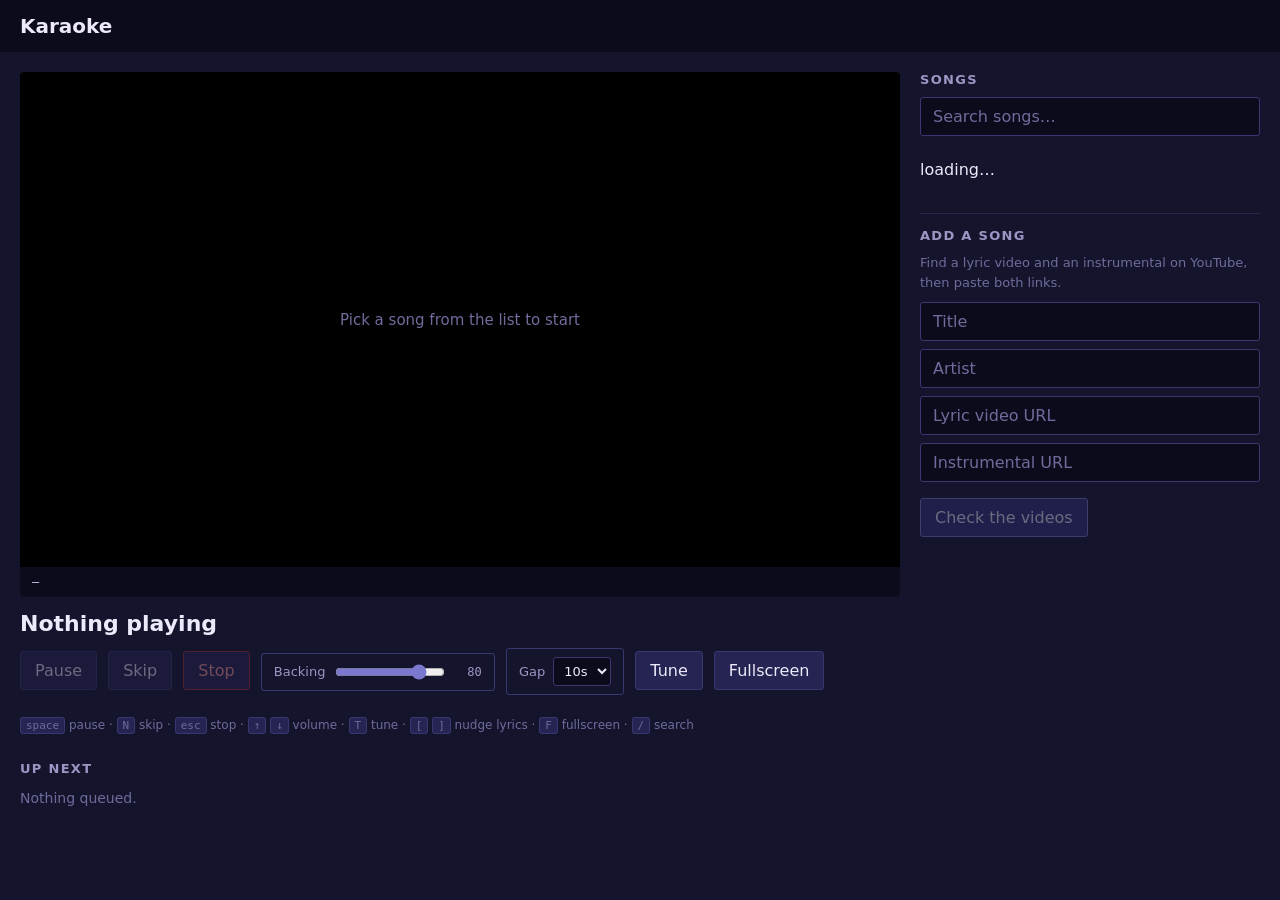
==== commit b8f29c44: "Enhance interlude functionality with new variables Added variables for outro timing and fade effects" ====
--- a/index.html
+++ b/index.html
@@ -141,6 +141,9 @@
 <script src="songs.js"></script>
 <script>
   var LOCK_TOL = 0.10, RUN_TOL = 0.28, LOCK_MS = 5000;
+  var OUTRO_AT = 0.25;      // fraction into the instrumental - roughly a chorus
+  var FADE_IN_MS = 900, FADE_OUT_MS = 1400;
+
   var QUEUE_KEY = 'karaoke.queue';
   var VOL_KEY   = 'karaoke.volume';
   var GAP_KEY   = 'karaoke.gap';
@@ -162,6 +165,7 @@
   var queue = [], uidSeq = 0, restored = false;
 
   var ilTimer = null, ilEndsAt = 0, ilSong = null, ilTotal = 0;
+  var ilFade = null, ilSeekWait = null, ilFadingOut = false, ilPlaying = false;
 
   var mine = [], BOOK = [], mineKeys = {};
   var tweaks = {}, ORIGINAL = {};
@@ -234,6 +238,8 @@
   function fail(w, code) {
     if (addState === 'lyric') { $('errLyric').textContent = errText(w, code); return; }
     if (addState === 'inst')  { $('errInst').textContent  = errText(w, code); return; }
+    // An outro that won't load just leaves the card on black. Not worth a warning.
+    if (ilSong && w === 'lyric') { clearInterval(ilSeekWait); ilSeekWait = null; return; }
     $('readout').textContent = errText(w, code);
     openTuner();
   }
@@ -314,7 +320,6 @@
   /* ---------- persistence ---------- */
   function saveQueue() {
     try {
-      // A song waiting out the interlude still counts as pending.
       var head = ilSong ? [ilSong]
                : (current && addState !== 'review' ? [current] : []);
       var pending = head.concat(queue.map(function (i) { return i.song; }));
@@ -358,7 +363,6 @@
   function enqueue(song) {
     if (addState) return;
     queue.push({ uid: ++uidSeq, song: song });
-    // Nothing playing and no countdown running: start it immediately.
     // The first pick shouldn't sit through a gap.
     if (!current && !ilSong) advance(true); else drawQueue();
   }
@@ -396,14 +400,15 @@
 
   // immediate=true skips the changeover gap.
   function advance(immediate) {
+    var prev = current;                 // captured before stopPlayers() clears it
     var item = queue.shift();
     if (!item) { stop(); return; }
     drawQueue();
-    if (immediate) play(item.song); else beginInterlude(item.song);
+    if (immediate) play(item.song); else beginInterlude(item.song, prev);
   }
 
   /* ---------- the changeover gap ---------- */
-  function beginInterlude(song) {
+  function beginInterlude(song, prev) {
     var secs = +$('gap').value;
     if (!secs) { play(song); return; }
 
@@ -411,6 +416,8 @@
     ilSong = song;
     ilTotal = secs * 1000;
     ilEndsAt = performance.now() + ilTotal;
+    ilFadingOut = false;
+    ilPlaying = false;
 
     $('idle').hidden = true;
     $('interlude').classList.add('on');
@@ -425,16 +432,54 @@
     $('resume').hidden = true;
     closeTuner();
 
-    // Buffer both videos during the break so the start is crisp.
-    try {
-      lyric.cueVideoById({ videoId: song.lyricId, startSeconds: 0 });
-      inst.cueVideoById({ videoId: song.instId, startSeconds: 0 });
-    } catch (err) {}
+    // Hidden player buffers the song that's coming; visible one plays the outgoing backing track.
+    try { inst.cueVideoById({ videoId: song.instId, startSeconds: 0 }); } catch (err) {}
+    startOutro(prev);
 
     paintInterlude();
     clearInterval(ilTimer);
     ilTimer = setInterval(paintInterlude, 100);
     saveQueue();
+  }
+
+  function outroVolume() { return Math.round(+$('vol').value / 2); }
+
+  // The instrumental of the song that just finished, on the main screen, quietly.
+  function startOutro(prev) {
+    if (!prev || !prev.instId) return;
+    clearInterval(ilSeekWait); ilSeekWait = null;
+    try {
+      lyric.unMute();
+      lyric.setVolume(0);          // silent until the seek lands and the fade lifts it
+      lyric.loadVideoById({ videoId: prev.instId, startSeconds: 0 });
+    } catch (err) { return; }
+
+    // getDuration() is 0 until metadata arrives, so wait before jumping.
+    var tries = 0;
+    ilSeekWait = setInterval(function () {
+      if (!ilSong) { clearInterval(ilSeekWait); ilSeekWait = null; return; }
+      var d = 0;
+      try { d = lyric.getDuration() || 0; } catch (err) {}
+      if (d > 0) {
+        clearInterval(ilSeekWait); ilSeekWait = null;
+        try { lyric.seekTo(d * OUTRO_AT, true); lyric.playVideo(); } catch (err) {}
+        ilPlaying = true;
+        if (!ilFadingOut) fadeLyric(outroVolume(), FADE_IN_MS);
+      } else if (++tries > 50) { clearInterval(ilSeekWait); ilSeekWait = null; }
+    }, 100);
+  }
+
+  function fadeLyric(target, ms) {
+    clearInterval(ilFade);
+    var from = 0;
+    try { from = lyric.getVolume(); } catch (err) {}
+    var steps = Math.max(1, Math.round(ms / 40)), i = 0;
+    ilFade = setInterval(function () {
+      i++;
+      var v = Math.round(from + (target - from) * (i / steps));
+      try { lyric.setVolume(Math.max(0, Math.min(100, v))); } catch (err) {}
+      if (i >= steps) { clearInterval(ilFade); ilFade = null; }
+    }, 40);
   }
 
   function paintInterlude() {
@@ -443,13 +488,25 @@
     $('ilCount').textContent = secs;
     $('progTime').textContent = 'Starting in ' + secs + 's';
     $('progFill').style.width = (100 - (left / ilTotal) * 100).toFixed(1) + '%';
+    if (!ilFadingOut && left <= FADE_OUT_MS) {
+      ilFadingOut = true;
+      if (ilPlaying) fadeLyric(0, Math.min(FADE_OUT_MS, left));
+    }
     if (left <= 0) endInterlude(true);
+  }
+
+  function stopOutro() {
+    clearInterval(ilFade); ilFade = null;
+    clearInterval(ilSeekWait); ilSeekWait = null;
+    ilPlaying = false;
+    try { lyric.stopVideo(); lyric.mute(); lyric.setVolume(+$('vol').value); } catch (err) {}
   }
 
   function endInterlude(start) {
     clearInterval(ilTimer); ilTimer = null;
+    stopOutro();
     $('interlude').classList.remove('on');
-    var s = ilSong; ilSong = null;
+    var s = ilSong; ilSong = null; ilFadingOut = false;
     if (start && s) play(s);
   }
 
@@ -495,7 +552,8 @@
     $('progTime').textContent = '0:00';
     refreshResetBtn();
 
-    lyric.mute();
+    lyric.mute();                       // the outro left it unmuted
+    lyric.setVolume(+$('vol').value);
     inst.setVolume(+$('vol').value);
     if (addState !== 'review') closeTuner();
     showOsd(song.title, song.artist || '');
@@ -545,9 +603,10 @@
     // Cancelling a countdown puts its song back at the front of the queue.
     if (ilSong) {
       clearInterval(ilTimer); ilTimer = null;
+      stopOutro();
       $('interlude').classList.remove('on');
       queue.unshift({ uid: ++uidSeq, song: ilSong });
-      ilSong = null;
+      ilSong = null; ilFadingOut = false;
     }
     stopPlayers();
     $('idle').hidden = false;
@@ -612,8 +671,8 @@
 
   /* ---------- shared actions ---------- */
   function skip() {
-    if (ilSong) { endInterlude(true); return; }   // countdown running: go now
-    advance(!current);                             // mid-song gets a gap; from stopped, straight in
+    if (ilSong) { endInterlude(true); return; }
+    advance(!current);
   }
 
   function togglePause() {
@@ -624,13 +683,12 @@
     else p.playVideo();
   }
 
-  // A nudge edits the song itself and is remembered.
   function applyNudge(d) {
     if (!current) return;
     current.offset = +(current.offset - d).toFixed(2);
     if (addState !== 'review') {
-      if (mineKeys[songKey(current)]) saveMine();   // local songs store their own offset
-      else noteTweak(current);                      // committed songs get an override
+      if (mineKeys[songKey(current)]) saveMine();
+      else noteTweak(current);
       refreshResetBtn();
       drawList();
     }
@@ -646,6 +704,10 @@
     v = Math.max(0, Math.min(100, Math.round(v)));
     $('vol').value = v; $('volVal').textContent = v;
     if (ready.inst) inst.setVolume(v);
+    // Track the slider live during the break, but never fight a fade.
+    if (ilPlaying && !ilFade && !ilFadingOut) {
+      try { lyric.setVolume(outroVolume()); } catch (err) {}
+    }
     try { localStorage.setItem(VOL_KEY, v); } catch (err) {}
   }
   function closeTuner() { $('tuner').hidden = true; $('tuneBtn').classList.remove('is-open'); }
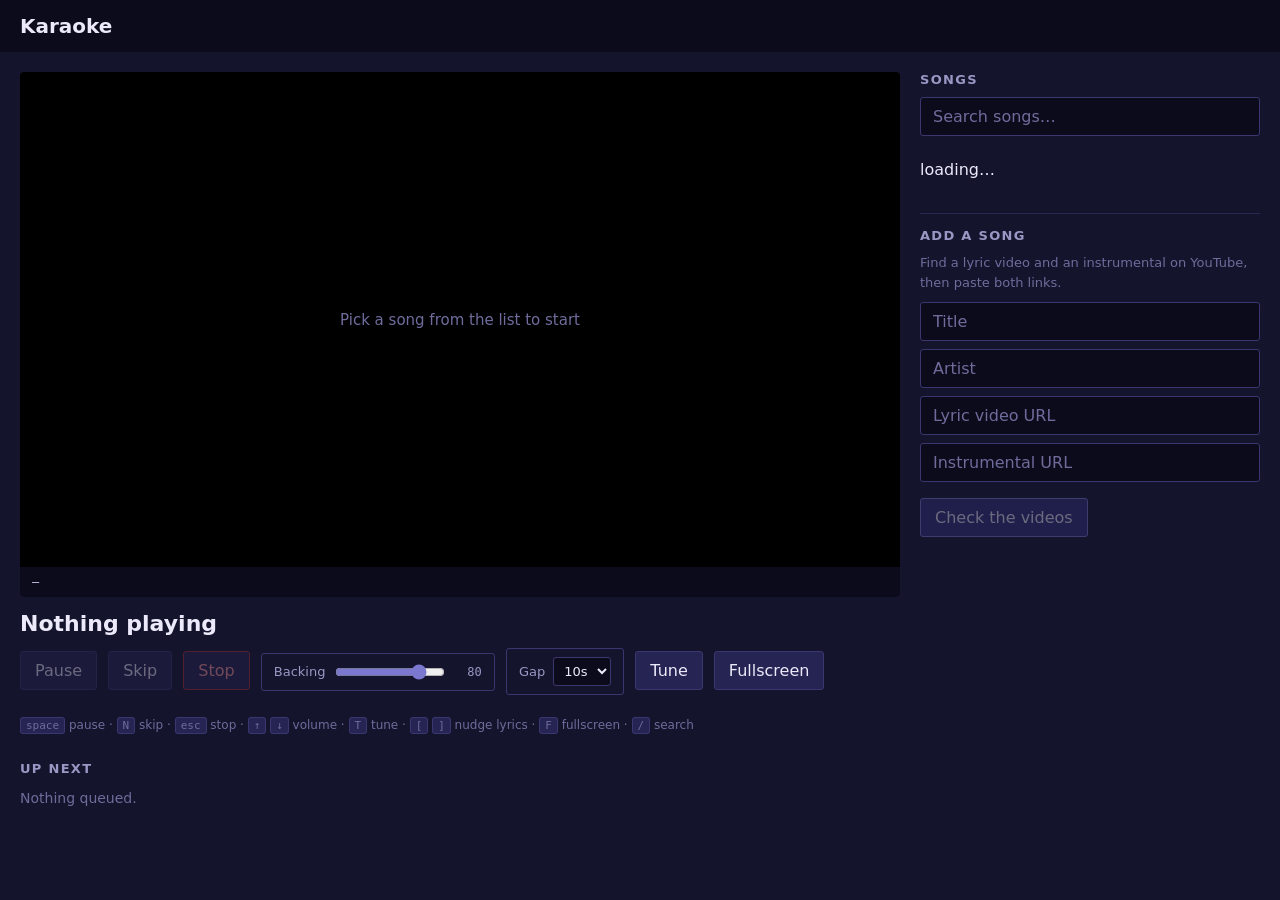
==== commit f7904a05: "Update ilKicker text content in index.html" ====
--- a/index.html
+++ b/index.html
@@ -421,6 +421,7 @@
 
     $('idle').hidden = true;
     $('interlude').classList.add('on');
+    $('ilKicker').textContent = 'Up next';
     $('ilTitle').textContent = song.title;
     $('ilArtist').textContent = song.artist || '';
     $('ilThen').textContent = queue.length ? 'then ' + queue[0].song.title : '';
@@ -464,6 +465,7 @@
         clearInterval(ilSeekWait); ilSeekWait = null;
         try { lyric.seekTo(d * OUTRO_AT, true); lyric.playVideo(); } catch (err) {}
         ilPlaying = true;
+        $('ilKicker').textContent = 'Just played · ' + prev.title;
         if (!ilFadingOut) fadeLyric(outroVolume(), FADE_IN_MS);
       } else if (++tries > 50) { clearInterval(ilSeekWait); ilSeekWait = null; }
     }, 100);
--- a/styles.css
+++ b/styles.css
@@ -29,6 +29,22 @@
 #osd.show { opacity: 1; }
 #osd .sub { font-size: 13px; font-weight: 400; color: #9a97c4; margin-top: 2px; }
 
+/* ---------- interlude ---------- */
+/* Translucent, so the outgoing song's video shows through behind the card. */
+#interlude { position: absolute; inset: 0; z-index: 5; display: none;
+             flex-direction: column; align-items: center; justify-content: center;
+             text-align: center; padding: 24px; background: rgba(11,11,28,.62); }
+#interlude.on { display: flex; }
+#interlude > * { text-shadow: 0 2px 12px rgba(0,0,0,.85); }
+#ilKicker { font-size: 12px; letter-spacing: .2em; text-transform: uppercase; color: #b9b6f0; }
+#ilTitle { font-size: clamp(24px, 5vw, 44px); font-weight: 700; margin: 10px 0 4px; line-height: 1.1; }
+#ilArtist { color: #cfcdf5; font-size: 16px; }
+#ilCount { margin: 20px 0 14px; font-family: ui-monospace, monospace;
+           font-size: 44px; color: #f0b429; line-height: 1; }
+#ilStart { padding: 14px 26px; font-size: 16px; margin: 0;
+           background: rgba(52,49,122,.9); }
+#ilThen { color: #a5a2cc; font-size: 13px; margin-top: 16px; }
+
 /* ---------- progress ---------- */
 #progress { position: relative; height: 30px; background: #0b0b1c;
             border-radius: 0 0 4px 4px; overflow: hidden; }
@@ -59,6 +75,8 @@
 .vol input { width: 110px; accent-color: #7b78d0; }
 .vol .val { font-family: ui-monospace, monospace; font-size: 12px;
             color: #9a97c4; width: 2.2em; text-align: right; }
+.vol select { background: #0b0b1c; color: #eceafa; border: 1px solid #3a3770;
+              border-radius: 3px; padding: 5px 6px; font: inherit; font-size: 13px; }
 
 /* ---------- tuner ---------- */
 #tuneBtn.is-open { border-color: #7b78d0; color: #cfcdf5; }
@@ -118,19 +136,3 @@
   #progFill { transition: none; }
   #osd { transition: none; }
 }
-
-/* ---------- interlude ---------- */
-#interlude { position: absolute; inset: 0; z-index: 5; display: none;
-             flex-direction: column; align-items: center; justify-content: center;
-             text-align: center; padding: 24px; background: #0b0b1c; }
-#interlude.on { display: flex; }
-#ilKicker { font-size: 12px; letter-spacing: .2em; text-transform: uppercase; color: #7b78d0; }
-#ilTitle { font-size: clamp(24px, 5vw, 44px); font-weight: 700; margin: 10px 0 4px; line-height: 1.1; }
-#ilArtist { color: #9a97c4; font-size: 16px; }
-#ilCount { margin: 20px 0 14px; font-family: ui-monospace, monospace;
-           font-size: 44px; color: #f0b429; line-height: 1; }
-#ilStart { padding: 14px 26px; font-size: 16px; margin: 0; }
-#ilThen { color: #6f6c9c; font-size: 13px; margin-top: 16px; }
-
-.vol select { background: #0b0b1c; color: #eceafa; border: 1px solid #3a3770;
-              border-radius: 3px; padding: 5px 6px; font: inherit; font-size: 13px; }
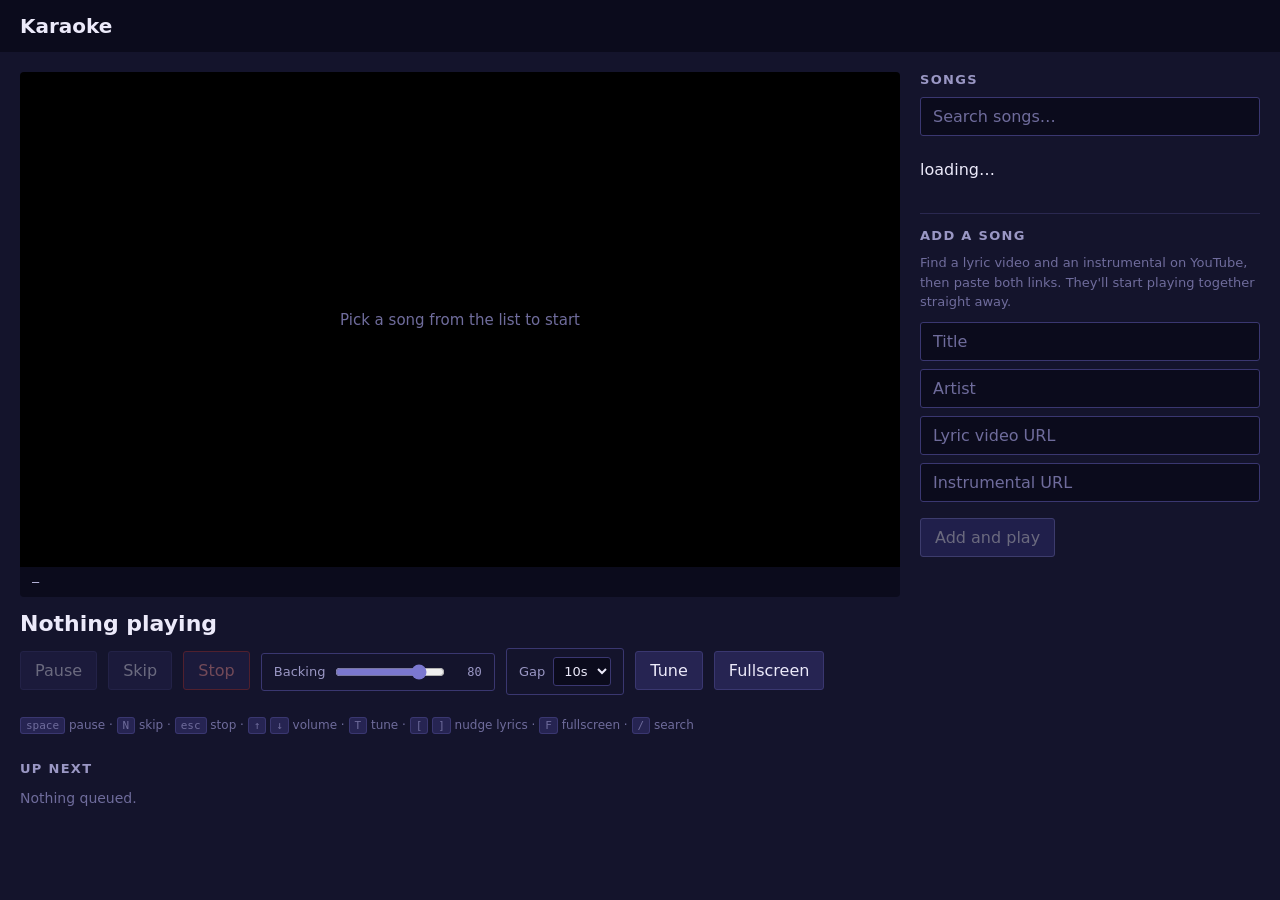
==== commit 17c6c5e5: "Refactor add song panel and improve user prompts Updated hints and button texts for clarity. Removed" ====
--- a/index.html
+++ b/index.html
@@ -64,7 +64,17 @@
       <button class="nudge" data-n="-0.1">−0.1s</button>
       <button class="nudge" data-n="0.1">+0.1s</button>
       <button class="nudge" data-n="0.5">+0.5s</button>
-      <button id="resetBtn" disabled>Reset offset</button>
+      <button id="resetBtn" disabled>Reset to songs.js</button>
+
+      <div id="vidEdit" hidden>
+        <label for="eLyric">Lyric video</label>
+        <input class="field" id="eLyric" type="text" placeholder="URL or ID" autocomplete="off">
+        <label for="eInst">Instrumental</label>
+        <input class="field" id="eInst" type="text" placeholder="URL or ID" autocomplete="off">
+        <button class="go" id="applyVid" disabled>Apply and restart song</button>
+        <div class="stat" id="eStat"></div>
+      </div>
+
       <div style="margin-top:10px">
         <button id="copyBtn">Copy songs.js</button>
         <button id="dlBtn">Download songs.js</button>
@@ -98,41 +108,23 @@
       <h2>Add a song</h2>
 
       <div class="step on" id="stepForm">
-        <p class="hintline">Find a lyric video and an instrumental on YouTube, then paste both links.</p>
+        <p class="hintline">Find a lyric video and an instrumental on YouTube, then paste both links. They'll start playing together straight away.</p>
         <input class="field" id="fTitle" type="text" placeholder="Title" autocomplete="off">
         <input class="field" id="fArtist" type="text" placeholder="Artist" autocomplete="off">
         <input class="field" id="fLyric" type="text" placeholder="Lyric video URL" autocomplete="off">
         <input class="field" id="fInst" type="text" placeholder="Instrumental URL" autocomplete="off">
         <div class="stat" id="fStat"></div>
-        <button class="go" id="beginBtn" disabled>Check the videos</button>
+        <button class="go" id="beginBtn" disabled>Add and play</button>
         <a id="ytLink" href="#" target="_blank" rel="noopener" hidden></a>
       </div>
 
-      <div class="step" id="stepLyric">
-        <p class="hintline">Playing the <b>lyric video</b>. Tap the moment the first sung word lands.</p>
-        <button class="tap" id="tapLyric">Tap on the first word</button>
-        <div class="stat" id="lyricStat"></div>
-        <button id="replayLyric">Restart video</button>
-        <button id="cancelA" class="danger">Cancel</button>
-        <div class="err" id="errLyric"></div>
-      </div>
-
-      <div class="step" id="stepInst">
-        <p class="hintline">Now the <b>instrumental</b>. Tap where that same word would land.</p>
-        <button class="tap" id="tapInst">Tap on the first word</button>
-        <div class="stat" id="instStat"></div>
-        <button id="replayInst">Restart video</button>
-        <button id="backLyric">Redo lyric</button>
-        <button id="cancelB" class="danger">Cancel</button>
-        <div class="err" id="errInst"></div>
-      </div>
-
       <div class="step" id="stepReview">
-        <p class="hintline">Both playing together. Fine-tune with Tune if needed, then approve.</p>
+        <p class="hintline">Playing both, starting at an offset of 0. Nudge until the words line up, then save.</p>
         <div class="stat" id="reviewStat"></div>
         <button class="go" id="approveBtn">Sounds right — save it</button>
-        <button id="redoBtn">Redo timings</button>
+        <button id="restartBtn">Restart</button>
         <button id="cancelC" class="danger">Discard</button>
+        <div class="err" id="errAdd"></div>
       </div>
     </div>
   </aside>
@@ -148,14 +140,15 @@
   var VOL_KEY   = 'karaoke.volume';
   var GAP_KEY   = 'karaoke.gap';
   var MINE_KEY  = 'karaoke.mysongs';
-  var TWEAK_KEY = 'karaoke.tweaks';
+  var OVR_KEY   = 'karaoke.tweaks';   // holds {offset, lyricId, instId} per song
 
   var HEADER =
     '/* Songbook.\n' +
     '   offset = how much later the first sung word lands in the instrumental\n' +
-    '   than in the lyric video, in seconds. Positive: the instrumental has the\n' +
-    '   longer intro and starts first. Negative: the lyric video starts first.\n' +
-    '   Both videos always play from their own beginning; nothing is trimmed.\n' +
+    '   than in the lyric video, in tenths of a second. Positive: the\n' +
+    '   instrumental has the longer intro and starts first. Negative: the\n' +
+    '   lyric video starts first. Both videos always play from their own\n' +
+    '   beginning; nothing is trimmed.\n' +
     '   end (optional): seconds into the instrumental to stop at. */\n\n';
 
   var lyric = null, inst = null;
@@ -168,11 +161,20 @@
   var ilFade = null, ilSeekWait = null, ilFadingOut = false, ilPlaying = false;
 
   var mine = [], BOOK = [], mineKeys = {};
-  var tweaks = {}, ORIGINAL = {};
-  var addState = null, draft = null, tapL = 0, tapI = 0;
+  var overrides = {}, ORIGINAL = {};
+  var addState = null, draft = null;
 
   var $ = function (id) { return document.getElementById(id); };
-  function songKey(s) { return s.lyricId + '|' + s.instId; }
+
+  // Offsets live at one decimal place, matching the nudge step.
+  function round1(n) { return Math.round((+n || 0) * 10) / 10; }
+
+  // A song's identity is fixed the first time we see it, so swapping a video
+  // ID later doesn't orphan its overrides or its place in a saved queue.
+  function songKey(s) {
+    if (!s._key) s._key = s.lyricId + '|' + s.instId;
+    return s._key;
+  }
   function esc(t) { return String(t == null ? '' : t)
     .replace(/[<>&]/g, function (c) { return { '<':'&lt;', '>':'&gt;', '&':'&amp;' }[c]; }); }
   function fmt(sec) {
@@ -236,30 +238,52 @@
       (code === 101 || code === 150 ? ' — embedding is disabled on it, pick another upload.' : '');
   }
   function fail(w, code) {
-    if (addState === 'lyric') { $('errLyric').textContent = errText(w, code); return; }
-    if (addState === 'inst')  { $('errInst').textContent  = errText(w, code); return; }
+    // While adding, this is the embeddability check - surface it in the panel.
+    if (addState === 'review') { $('errAdd').textContent = errText(w, code); return; }
     // An outro that won't load just leaves the card on black. Not worth a warning.
     if (ilSong && w === 'lyric') { clearInterval(ilSeekWait); ilSeekWait = null; return; }
     $('readout').textContent = errText(w, code);
     openTuner();
   }
 
-  /* ---------- offsets tweaked on this device ---------- */
-  function loadTweaks() {
-    try { tweaks = JSON.parse(localStorage.getItem(TWEAK_KEY) || '{}') || {}; }
-    catch (err) { tweaks = {}; }
-    SONGS.forEach(function (s) { ORIGINAL[songKey(s)] = s.offset; });
-    Object.keys(tweaks).forEach(function (k) {
-      if (ORIGINAL[k] === tweaks[k]) delete tweaks[k];
-    });
-    saveTweaks();
-  }
-  function saveTweaks() {
-    try { localStorage.setItem(TWEAK_KEY, JSON.stringify(tweaks)); } catch (err) {}
-  }
-  function noteTweak(song) {
-    tweaks[songKey(song)] = song.offset;
-    saveTweaks();
+  /* ---------- local edits to committed songs ---------- */
+  function loadOverrides() {
+    var raw = {};
+    try { raw = JSON.parse(localStorage.getItem(OVR_KEY) || '{}') || {}; } catch (err) { raw = {}; }
+
+    // Snapshot songs.js before anything mutates it - this is what Reset returns to.
+    SONGS.forEach(function (s) {
+      s.offset = round1(s.offset);
+      ORIGINAL[songKey(s)] = { offset: s.offset, lyricId: s.lyricId, instId: s.instId };
+    });
+
+    overrides = {};
+    Object.keys(raw).forEach(function (k) {
+      if (!ORIGINAL[k]) return;                       // orphan: songs.js has moved on
+      var v = raw[k];
+      if (typeof v === 'number') v = { offset: v };   // migrate the old offset-only format
+      if (!v || typeof v !== 'object') return;
+      var o = ORIGINAL[k], keep = {};
+      if (typeof v.offset === 'number' && round1(v.offset) !== o.offset) keep.offset = round1(v.offset);
+      if (v.lyricId && v.lyricId !== o.lyricId) keep.lyricId = v.lyricId;
+      if (v.instId && v.instId !== o.instId) keep.instId = v.instId;
+      if (Object.keys(keep).length) overrides[k] = keep;
+    });
+    saveOverrides();
+  }
+  function saveOverrides() {
+    try { localStorage.setItem(OVR_KEY, JSON.stringify(overrides)); } catch (err) {}
+  }
+  // Records only what differs from songs.js, so an edit that undoes itself vanishes.
+  function noteOverride(song) {
+    var k = songKey(song), o = ORIGINAL[k];
+    if (!o) return;
+    var keep = {};
+    if (song.offset !== o.offset) keep.offset = song.offset;
+    if (song.lyricId !== o.lyricId) keep.lyricId = song.lyricId;
+    if (song.instId !== o.instId) keep.instId = song.instId;
+    if (Object.keys(keep).length) overrides[k] = keep; else delete overrides[k];
+    saveOverrides();
   }
 
   /* ---------- the book ---------- */
@@ -269,10 +293,19 @@
     var global = {};
     SONGS.forEach(function (s) { global[songKey(s)] = true; });
     mine = mine.filter(function (s) { return !global[songKey(s)]; });
+    mine.forEach(function (s) { s.offset = round1(s.offset); });
     saveMine();
   }
   function saveMine() {
-    try { localStorage.setItem(MINE_KEY, JSON.stringify(mine)); } catch (err) {}
+    try {
+      localStorage.setItem(MINE_KEY, JSON.stringify(mine.map(function (s) {
+        var o = { title: s.title, artist: s.artist || '',
+                  lyricId: s.lyricId, instId: s.instId, offset: round1(s.offset) };
+        if (s.end) o.end = s.end;
+        if (s.note) o.note = s.note;
+        return o;                       // _key is derived, never stored
+      })));
+    } catch (err) {}
     rebuildBook();
   }
   function rebuildBook() {
@@ -292,15 +325,21 @@
       if (!seen[k]) { seen[k] = true; mineKeys[k] = true; BOOK.push(s); }
     });
 
+    // Local songs carry their own values; committed ones get the override layered on.
     BOOK.forEach(function (s) {
-      var t = tweaks[songKey(s)];
-      if (typeof t === 'number') s.offset = t;
-    });
-
-    var n = mine.length, t = Object.keys(tweaks).length;
+      var k = songKey(s);
+      if (mineKeys[k]) return;
+      var o = overrides[k];
+      if (!o) return;
+      if (typeof o.offset === 'number') s.offset = o.offset;
+      if (o.lyricId) s.lyricId = o.lyricId;
+      if (o.instId) s.instId = o.instId;
+    });
+
+    var n = mine.length, t = Object.keys(overrides).length;
     var bits = [];
     if (n) bits.push(n + (n === 1 ? ' new song' : ' new songs'));
-    if (t) bits.push(t + (t === 1 ? ' retimed song' : ' retimed songs'));
+    if (t) bits.push(t + (t === 1 ? ' edited song' : ' edited songs'));
     $('unsaved').hidden = bits.length === 0;
     $('unsaved').textContent = bits.join(' and ') +
       ' only on this device. Copy or download songs.js and commit it.';
@@ -309,7 +348,7 @@
     var out = BOOK.map(function (s) {
       var o = { title: s.title, artist: s.artist || '',
                 lyricId: s.lyricId, instId: s.instId,
-                offset: +(+s.offset).toFixed(2) };
+                offset: round1(s.offset) };
       if (s.end) o.end = s.end;
       if (s.note) o.note = s.note;
       return o;
@@ -348,11 +387,13 @@
     });
     $('noMatch').hidden = matches.length > 0;
     matches.forEach(function (song) {
-      var k = songKey(song);
+      var k = songKey(song), o = overrides[k];
+      var mark = '';
+      if (mineKeys[k]) mark = '<span class="badge">unsaved</span>';
+      else if (o) mark = '<span class="badge t">' +
+        (o.lyricId || o.instId ? 'swapped' : 'retimed') + '</span>';
       var li = document.createElement('li'), b = document.createElement('button');
-      b.innerHTML = '<strong>' + esc(song.title) + '</strong>' +
-        (mineKeys[k] ? '<span class="badge">unsaved</span>' : '') +
-        (tweaks[k] !== undefined ? '<span class="badge t">retimed</span>' : '') +
+      b.innerHTML = '<strong>' + esc(song.title) + '</strong>' + mark +
         '<div class="artist">' + esc(song.artist) + '</div>';
       b.onclick = function () { enqueue(song); };
       li.appendChild(b); el.appendChild(li);
@@ -552,7 +593,7 @@
     $('resume').hidden = true;
     $('progFill').style.width = '0%';
     $('progTime').textContent = '0:00';
-    refreshResetBtn();
+    refreshEditor();
 
     lyric.mute();                       // the outro left it unmuted
     lyric.setVolume(+$('vol').value);
@@ -624,7 +665,7 @@
     $('readout').textContent = '';
     $('progFill').style.width = '0%';
     $('progTime').textContent = '—';
-    refreshResetBtn();
+    refreshEditor();
     drawQueue();
   }
 
@@ -652,11 +693,12 @@
         lyric.seekTo(target, true);
       }
       $('readout').textContent =
-        'inst ' + it.toFixed(2) + 's   offset ' + off.toFixed(2) +
+        'inst ' + it.toFixed(1) + 's   offset ' + off.toFixed(1) +
         's   drift ' + (drift >= 0 ? '+' : '') + drift.toFixed(2) + 's';
       if (addState === 'review') {
-        $('reviewStat').innerHTML = 'offset <b>' + off.toFixed(2) + 's</b> — ' +
-          (off >= 0 ? 'instrumental starts first' : 'lyric video starts first');
+        $('reviewStat').innerHTML = 'offset <b>' + off.toFixed(1) + 's</b> — ' +
+          (off > 0 ? 'instrumental starts first'
+           : off < 0 ? 'lyric video starts first' : 'both start together');
       }
     }
     paintProgress(it);
@@ -685,21 +727,20 @@
     else p.playVideo();
   }
 
+  // Writes through to wherever the song lives: local storage, or an override.
+  function persistCurrent() {
+    if (!current || addState === 'review') return;   // a draft isn't in the book yet
+    if (mineKeys[songKey(current)]) saveMine(); else noteOverride(current);
+    refreshEditor();
+    drawList();
+  }
+
   function applyNudge(d) {
     if (!current) return;
-    current.offset = +(current.offset - d).toFixed(2);
-    if (addState !== 'review') {
-      if (mineKeys[songKey(current)]) saveMine();
-      else noteTweak(current);
-      refreshResetBtn();
-      drawList();
-    }
+    current.offset = round1(current.offset - d);
+    persistCurrent();
     if (!instStarted || !lyricStarted) return;
     try { lyric.seekTo(inst.getCurrentTime() - current.offset, true); } catch (err) {}
-  }
-
-  function refreshResetBtn() {
-    $('resetBtn').disabled = !(current && tweaks[songKey(current)] !== undefined);
   }
 
   function setVolume(v) {
@@ -713,7 +754,7 @@
     try { localStorage.setItem(VOL_KEY, v); } catch (err) {}
   }
   function closeTuner() { $('tuner').hidden = true; $('tuneBtn').classList.remove('is-open'); }
-  function openTuner() { $('tuner').hidden = false; $('tuneBtn').classList.add('is-open'); }
+  function openTuner() { $('tuner').hidden = false; $('tuneBtn').classList.add('is-open'); refreshEditor(); }
   function showOsd(title, sub) {
     $('osd').innerHTML = '<div>' + esc(title) + '</div>' +
                          (sub ? '<div class="sub">' + esc(sub) + '</div>' : '');
@@ -730,6 +771,51 @@
     }
   }
 
+  /* ---------- swapping a song's videos ---------- */
+  function refreshEditor() {
+    var on = !!current;
+    $('vidEdit').hidden = !on;
+    $('resetBtn').disabled = !(on && overrides[songKey(current)]);
+    if (!on) return;
+    // Don't stomp on something half-typed.
+    if (document.activeElement !== $('eLyric')) $('eLyric').value = current.lyricId;
+    if (document.activeElement !== $('eInst'))  $('eInst').value  = current.instId;
+    checkEditor();
+  }
+
+  function checkEditor() {
+    if (!current) return;
+    var l = parseId($('eLyric').value), i = parseId($('eInst').value);
+    var msgs = [];
+    if ($('eLyric').value.trim() && !l) msgs.push('Lyric link not recognised.');
+    if ($('eInst').value.trim() && !i) msgs.push('Instrumental link not recognised.');
+    if (l && i && l === i) msgs.push('Both are the same video.');
+    var changed = l && i && (l !== current.lyricId || i !== current.instId);
+    $('applyVid').disabled = !(changed && !msgs.length);
+    if (msgs.length) $('eStat').textContent = msgs.join(' ');
+    else if (!changed) $('eStat').textContent = '';
+    else $('eStat').textContent = 'Applying restarts the song.';
+  }
+
+  function applyVideoEdit() {
+    if (!current) return;
+    var l = parseId($('eLyric').value), i = parseId($('eInst').value);
+    if (!l || !i || l === i) return;
+    var lyricChanged = (l !== current.lyricId);
+
+    current.lyricId = l;
+    current.instId = i;
+    // A local song's stored record IS the truth, so its identity moves with it.
+    if (mineKeys[songKey(current)]) current._key = l + '|' + i;
+    persistCurrent();
+
+    play(current);
+    $('eStat').textContent = lyricChanged
+      ? 'Swapped. The offset almost certainly needs re-tuning.'
+      : 'Swapped. Check the timing still holds.';
+    openTuner();
+  }
+
   /* ---------- add a song ---------- */
   function parseId(s) {
     s = (s || '').trim();
@@ -738,7 +824,7 @@
     return m ? m[1] : null;
   }
   function showStep(name) {
-    ['stepForm','stepLyric','stepInst','stepReview'].forEach(function (id) {
+    ['stepForm','stepReview'].forEach(function (id) {
       $(id).classList.toggle('on', id === name);
     });
   }
@@ -759,6 +845,8 @@
       $('ytLink').textContent = 'Search YouTube for "' + q + '"';
     }
   }
+
+  // Straight to both videos playing at offset 0 - tune by ear from there.
   function beginAdd() {
     if (!ready.lyric || !ready.inst) return;
     stop();
@@ -767,38 +855,16 @@
       lyricId: parseId($('fLyric').value), instId: parseId($('fInst').value),
       offset: 0
     };
-    tapL = tapI = 0;
-    captureLyric();
-  }
-  function captureLyric() {
-    addState = 'lyric';
-    $('errLyric').textContent = ''; $('lyricStat').textContent = '';
-    showStep('stepLyric');
-    $('idle').hidden = true;
-    $('instHost').classList.remove('is-capturing');
-    inst.stopVideo();
-    lyric.unMute(); lyric.setVolume(+$('vol').value);
-    lyric.loadVideoById({ videoId: draft.lyricId, startSeconds: 0 });
-  }
-  function captureInst() {
-    addState = 'inst';
-    $('errInst').textContent = ''; $('instStat').textContent = '';
-    showStep('stepInst');
-    lyric.stopVideo(); lyric.mute();
-    $('instHost').classList.add('is-capturing');
-    inst.loadVideoById({ videoId: draft.instId, startSeconds: 0 });
-  }
-  function reviewDraft() {
-    draft.offset = +(tapI - tapL).toFixed(2);
     addState = 'review';
-    $('instHost').classList.remove('is-capturing');
+    $('errAdd').textContent = '';
+    $('reviewStat').innerHTML = 'offset <b>0.0s</b> — both start together';
     showStep('stepReview');
+    play(draft);
     openTuner();
-    play(draft);
-  }
+  }
+
   function endAdd(clearFields) {
     addState = null; draft = null;
-    $('instHost').classList.remove('is-capturing');
     lyric.mute();
     showStep('stepForm');
     closeTuner();
@@ -811,26 +877,13 @@
 
   $('fTitle').oninput = $('fArtist').oninput = $('fLyric').oninput = $('fInst').oninput = checkForm;
   $('beginBtn').onclick = beginAdd;
-  $('tapLyric').onclick = function () {
-    try { tapL = Math.max(0, +lyric.getCurrentTime().toFixed(2)); } catch (err) { return; }
-    $('lyricStat').innerHTML = 'first word at <b>' + tapL.toFixed(2) + 's</b>';
-    setTimeout(captureInst, 400);
-  };
-  $('replayLyric').onclick = function () { lyric.seekTo(0, true); lyric.playVideo(); };
-  $('tapInst').onclick = function () {
-    try { tapI = Math.max(0, +inst.getCurrentTime().toFixed(2)); } catch (err) { return; }
-    $('instStat').innerHTML = 'first word at <b>' + tapI.toFixed(2) + 's</b>';
-    setTimeout(reviewDraft, 400);
-  };
-  $('replayInst').onclick = function () { inst.seekTo(0, true); inst.playVideo(); };
-  $('backLyric').onclick = captureLyric;
-  $('cancelA').onclick = $('cancelB').onclick = $('cancelC').onclick = function () { endAdd(false); };
-  $('redoBtn').onclick = function () { closeTuner(); captureLyric(); };
+  $('restartBtn').onclick = function () { if (draft) play(draft); };
+  $('cancelC').onclick = function () { endAdd(false); };
   $('approveBtn').onclick = function () {
     var saved = {
       title: draft.title, artist: draft.artist,
       lyricId: draft.lyricId, instId: draft.instId,
-      offset: +draft.offset.toFixed(2)
+      offset: round1(draft.offset)
     };
     mine.push(saved); saveMine(); endAdd(true); drawList();
     showOsd('Saved: ' + saved.title, 'Not yet in songs.js');
@@ -853,6 +906,8 @@
     if (e.key === 'Escape') { this.value = ''; drawList(); this.blur(); }
   };
   $('tuneBtn').onclick = function () { if ($('tuner').hidden) openTuner(); else closeTuner(); };
+  $('eLyric').oninput = $('eInst').oninput = checkEditor;
+  $('applyVid').onclick = applyVideoEdit;
   document.addEventListener('fullscreenchange', function () {
     $('fsBtn').textContent = document.fullscreenElement ? 'Exit fullscreen' : 'Fullscreen';
   });
@@ -862,17 +917,17 @@
 
   $('resetBtn').onclick = function () {
     if (!current) return;
-    var k = songKey(current);
-    if (tweaks[k] === undefined) return;
-    if (typeof ORIGINAL[k] === 'number') current.offset = ORIGINAL[k];
-    delete tweaks[k];
-    saveTweaks();
+    var k = songKey(current), o = ORIGINAL[k];
+    if (!overrides[k] || !o) return;
+    current.offset = o.offset;
+    current.lyricId = o.lyricId;
+    current.instId = o.instId;
+    delete overrides[k];
+    saveOverrides();
     rebuildBook();
-    refreshResetBtn();
+    refreshEditor();
     drawList();
-    if (instStarted && lyricStarted) {
-      try { lyric.seekTo(inst.getCurrentTime() - current.offset, true); } catch (err) {}
-    }
+    play(current);
   };
 
   $('copyBtn').onclick = function () {
@@ -892,17 +947,19 @@
     setTimeout(function () { URL.revokeObjectURL(url); }, 1000);
   };
   $('forgetBtn').onclick = function () {
-    var n = mine.length, t = Object.keys(tweaks).length;
+    var n = mine.length, t = Object.keys(overrides).length;
     if (!n && !t) return;
-    if (!window.confirm('Discard ' + n + ' added song(s) and ' + t + ' offset change(s) ' +
+    if (!window.confirm('Discard ' + n + ' added song(s) and ' + t + ' edit(s) ' +
                         'made on this device? songs.js itself is unaffected.')) return;
-    mine = []; tweaks = {};
-    saveTweaks();
+    mine = []; overrides = {};
+    saveOverrides();
     SONGS.forEach(function (s) {
-      if (typeof ORIGINAL[songKey(s)] === 'number') s.offset = ORIGINAL[songKey(s)];
+      var o = ORIGINAL[songKey(s)];
+      if (!o) return;
+      s.offset = o.offset; s.lyricId = o.lyricId; s.instId = o.instId;
     });
     saveMine();
-    drawList(); refreshResetBtn();
+    drawList(); refreshEditor();
   };
 
   document.addEventListener('keydown', function (e) {
@@ -931,7 +988,7 @@
     if (savedGap !== null) $('gap').value = savedGap;
   } catch (err) {}
   setVolume(+$('vol').value);
-  loadTweaks();
+  loadOverrides();
   loadMine();
   restoreQueue();
   checkForm();
--- a/styles.css
+++ b/styles.css
@@ -136,3 +136,9 @@
   #progFill { transition: none; }
   #osd { transition: none; }
 }
+
+/* ---------- video swap ---------- */
+#vidEdit { margin-top: 12px; padding-top: 12px; border-top: 1px solid #2a2850; }
+#vidEdit label { display: block; font-size: 11px; text-transform: uppercase;
+                 letter-spacing: .1em; color: #9a97c4; margin: 0 0 3px; }
+#vidEdit .field { margin-bottom: 8px; font-size: 13px; }
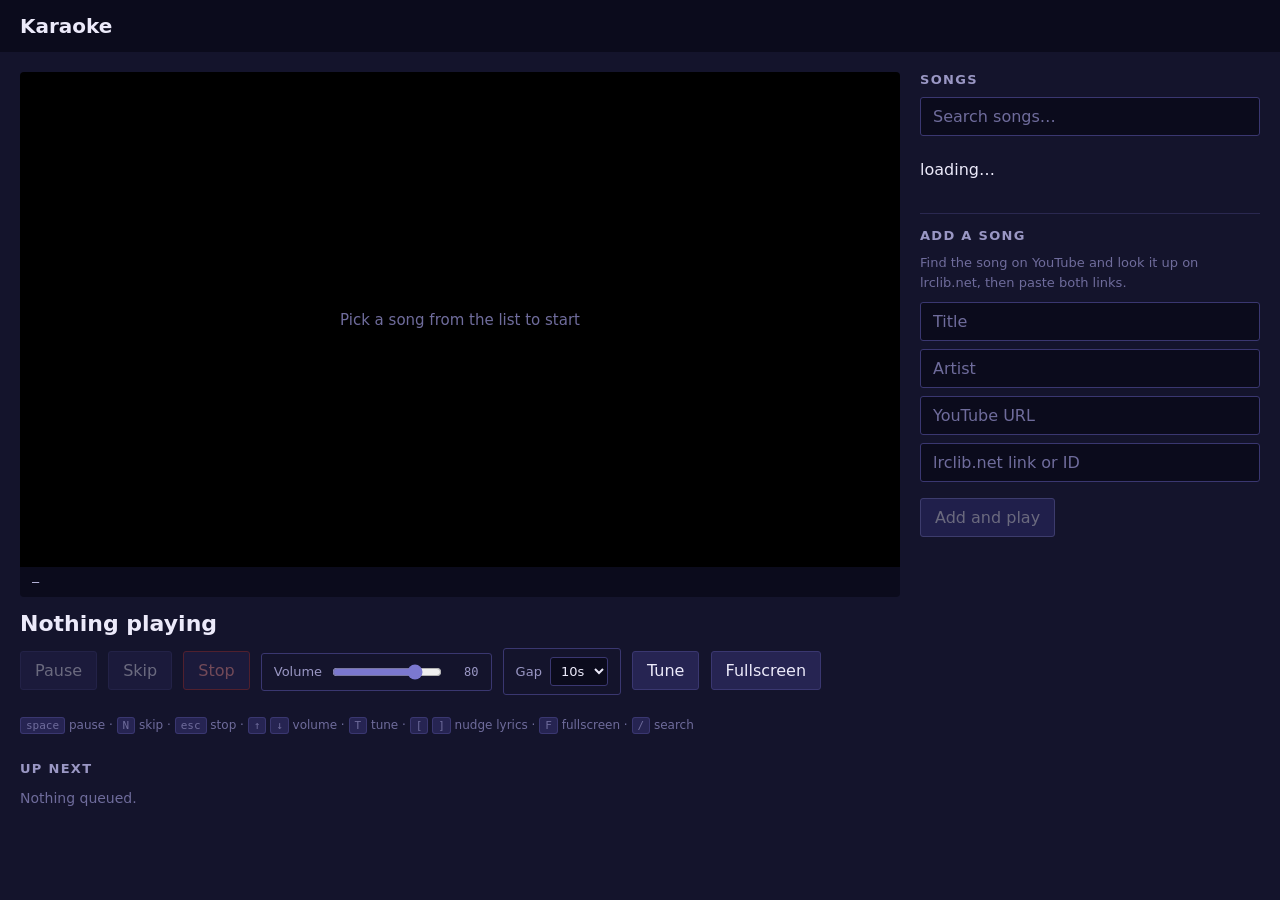
==== commit f4b3b00d: "Refactor lyric system" ====
--- a/index.html
+++ b/index.html
@@ -12,8 +12,12 @@
 <div class="room">
   <section class="panel">
     <div id="screen">
-      <div id="lyric"></div>
-      <div id="instHost"><div id="inst"></div></div>
+      <div id="video"></div>
+      <div id="lyrics" hidden>
+        <div class="lyLine" id="lyNow"><span class="base"></span><span class="fill"></span></div>
+        <div class="lyLine" id="lyNext"></div>
+        <div id="lyMsg"></div>
+      </div>
       <div id="shield"></div>
       <div id="idle">Pick a song from the list to start</div>
       <div id="osd"></div>
@@ -39,7 +43,7 @@
       <button id="skipBtn" disabled>Skip</button>
       <button id="stopBtn" class="danger" disabled>Stop</button>
       <span class="vol">
-        <label for="vol">Backing</label>
+        <label for="vol">Volume</label>
         <input id="vol" type="range" min="0" max="100" value="80">
         <span class="val" id="volVal">80</span>
       </span>
@@ -59,7 +63,7 @@
     </div>
 
     <div id="tuner" hidden>
-      Lyrics:
+      Lyrics timing:
       <button class="nudge" data-n="-0.5">−0.5s</button>
       <button class="nudge" data-n="-0.1">−0.1s</button>
       <button class="nudge" data-n="0.1">+0.1s</button>
@@ -67,11 +71,11 @@
       <button id="resetBtn" disabled>Reset to songs.js</button>
 
       <div id="vidEdit" hidden>
-        <label for="eLyric">Lyric video</label>
-        <input class="field" id="eLyric" type="text" placeholder="URL or ID" autocomplete="off">
-        <label for="eInst">Instrumental</label>
-        <input class="field" id="eInst" type="text" placeholder="URL or ID" autocomplete="off">
-        <button class="go" id="applyVid" disabled>Apply and restart song</button>
+        <label for="eVideo">Video</label>
+        <input class="field" id="eVideo" type="text" placeholder="YouTube URL or ID" autocomplete="off">
+        <label for="eLrc">Lyrics</label>
+        <input class="field" id="eLrc" type="text" placeholder="lrclib.net link or ID" autocomplete="off">
+        <button class="go" id="applyEdit" disabled>Apply</button>
         <div class="stat" id="eStat"></div>
       </div>
 
@@ -108,18 +112,19 @@
       <h2>Add a song</h2>
 
       <div class="step on" id="stepForm">
-        <p class="hintline">Find a lyric video and an instrumental on YouTube, then paste both links. They'll start playing together straight away.</p>
+        <p class="hintline">Find the song on YouTube and look it up on lrclib.net, then paste both links.</p>
         <input class="field" id="fTitle" type="text" placeholder="Title" autocomplete="off">
         <input class="field" id="fArtist" type="text" placeholder="Artist" autocomplete="off">
-        <input class="field" id="fLyric" type="text" placeholder="Lyric video URL" autocomplete="off">
-        <input class="field" id="fInst" type="text" placeholder="Instrumental URL" autocomplete="off">
+        <input class="field" id="fVideo" type="text" placeholder="YouTube URL" autocomplete="off">
+        <input class="field" id="fLrc" type="text" placeholder="lrclib.net link or ID" autocomplete="off">
         <div class="stat" id="fStat"></div>
         <button class="go" id="beginBtn" disabled>Add and play</button>
         <a id="ytLink" href="#" target="_blank" rel="noopener" hidden></a>
+        <a id="lrcLink" href="#" target="_blank" rel="noopener" hidden></a>
       </div>
 
       <div class="step" id="stepReview">
-        <p class="hintline">Playing both, starting at an offset of 0. Nudge until the words line up, then save.</p>
+        <p class="hintline">Playing with the lyrics laid over it. Nudge until the words land on the beat, then save.</p>
         <div class="stat" id="reviewStat"></div>
         <button class="go" id="approveBtn">Sounds right — save it</button>
         <button id="restartBtn">Restart</button>
@@ -132,29 +137,28 @@
 
 <script src="songs.js"></script>
 <script>
-  var LOCK_TOL = 0.10, RUN_TOL = 0.28, LOCK_MS = 5000;
-  var OUTRO_AT = 0.25;      // fraction into the instrumental - roughly a chorus
+  var LRC_API   = 'https://lrclib.net/api';
+  var OUTRO_AT  = 0.25;     // fraction into the outgoing video - roughly a chorus
   var FADE_IN_MS = 900, FADE_OUT_MS = 1400;
+  var COUNTIN_S = 5;        // show dots this long before a line after a gap
+  var WIPE_CAP  = 8;        // never spread a wipe over more than this many seconds
 
   var QUEUE_KEY = 'karaoke.queue';
   var VOL_KEY   = 'karaoke.volume';
   var GAP_KEY   = 'karaoke.gap';
   var MINE_KEY  = 'karaoke.mysongs';
-  var OVR_KEY   = 'karaoke.tweaks';   // holds {offset, lyricId, instId} per song
+  var OVR_KEY   = 'karaoke.tweaks';
+  var LYR_KEY   = 'karaoke.lyrics';
 
   var HEADER =
     '/* Songbook.\n' +
-    '   offset = how much later the first sung word lands in the instrumental\n' +
-    '   than in the lyric video, in tenths of a second. Positive: the\n' +
-    '   instrumental has the longer intro and starts first. Negative: the\n' +
-    '   lyric video starts first. Both videos always play from their own\n' +
-    '   beginning; nothing is trimmed.\n' +
-    '   end (optional): seconds into the instrumental to stop at. */\n\n';
-
-  var lyric = null, inst = null;
-  var ready = { lyric: false, inst: false };
-  var current = null, startedAt = 0, timer = null, watchdog = null;
-  var pre = null, instStarted = false, lyricStarted = false;
+    '   videoId : the YouTube video. It plays with sound and is the backdrop.\n' +
+    '   lrcId   : the LRCLIB record id for the synced lyrics.\n' +
+    '   offset  : seconds to shift the lyrics by. Positive = later.\n' +
+    '   end     : optional, seconds into the video to stop at. */\n\n';
+
+  var vid = null, vidReady = false;
+  var current = null, timer = null, watchdog = null, raf = null;
   var queue = [], uidSeq = 0, restored = false;
 
   var ilTimer = null, ilEndsAt = 0, ilSong = null, ilTotal = 0;
@@ -162,19 +166,13 @@
 
   var mine = [], BOOK = [], mineKeys = {};
   var overrides = {}, ORIGINAL = {};
+  var lyrCache = {}, cues = null, cueIdx = -1, lyrState = '';
+  var clockT = 0, clockAt = 0, lastSample = -1;
   var addState = null, draft = null;
 
   var $ = function (id) { return document.getElementById(id); };
-
-  // Offsets live at one decimal place, matching the nudge step.
   function round1(n) { return Math.round((+n || 0) * 10) / 10; }
-
-  // A song's identity is fixed the first time we see it, so swapping a video
-  // ID later doesn't orphan its overrides or its place in a saved queue.
-  function songKey(s) {
-    if (!s._key) s._key = s.lyricId + '|' + s.instId;
-    return s._key;
-  }
+  function songKey(s) { if (!s._key) s._key = s.videoId; return s._key; }
   function esc(t) { return String(t == null ? '' : t)
     .replace(/[<>&]/g, function (c) { return { '<':'&lt;', '>':'&gt;', '&':'&amp;' }[c]; }); }
   function fmt(sec) {
@@ -182,15 +180,25 @@
     var m = Math.floor(sec / 60), s = Math.floor(sec % 60);
     return m + ':' + (s < 10 ? '0' : '') + s;
   }
+  function parseVideoId(s) {
+    s = (s || '').trim();
+    if (/^[\w-]{11}$/.test(s)) return s;
+    var m = s.match(/(?:v=|\/embed\/|youtu\.be\/|\/shorts\/|\/live\/)([\w-]{11})/);
+    return m ? m[1] : null;
+  }
+  function parseLrcId(s) {
+    var m = String(s || '').match(/(\d{2,})/);
+    return m ? m[1] : null;
+  }
 
   var tag = document.createElement('script');
   tag.src = 'https://www.youtube.com/iframe_api';
   document.head.appendChild(tag);
 
   // Captions reappear with every loadVideoById, so this runs on each play.
-  function killCaptions(p) {
-    try { p.unloadModule('captions'); } catch (err) {}
-    try { p.unloadModule('cc'); } catch (err) {}
+  function killCaptions() {
+    try { vid.unloadModule('captions'); } catch (err) {}
+    try { vid.unloadModule('cc'); } catch (err) {}
   }
 
   function onYouTubeIframeAPIReady() {
@@ -199,51 +207,202 @@
       modestbranding: 1, iv_load_policy: 3, cc_load_policy: 0,
       playsinline: 1, origin: location.origin
     };
-    lyric = new YT.Player('lyric', {
-      playerVars: vars,
-      events: {
-        onReady: function () { lyric.mute(); killCaptions(lyric); markReady('lyric'); },
-        onStateChange: function (e) {
-          if (e.data === YT.PlayerState.PLAYING) killCaptions(lyric);
-        },
-        onError: function (e) { fail('lyric', e.data); }
-      }
-    });
-    inst = new YT.Player('inst', {
+    vid = new YT.Player('video', {
       playerVars: vars,
       events: {
         onReady: function () {
-          inst.unMute(); inst.setVolume(+$('vol').value);
-          killCaptions(inst); markReady('inst');
+          vid.unMute(); vid.setVolume(+$('vol').value);
+          killCaptions();
+          vidReady = true;
+          $('loading').hidden = true;
+          drawList(); drawQueue();
+          $('skipBtn').disabled = queue.length === 0;
+          if (restored && queue.length) {
+            $('idle').textContent = 'Queue restored from before the refresh. Press Skip to start.';
+          }
         },
-        onStateChange: onInstState,
-        onError: function (e) { fail('instrumental', e.data); }
+        onStateChange: onVidState,
+        onError: function (e) { fail(e.data); }
       }
     });
   }
 
-  function markReady(w) {
-    ready[w] = true;
-    if (!ready.lyric || !ready.inst) return;
-    $('loading').hidden = true;
-    drawList(); drawQueue();
-    $('skipBtn').disabled = queue.length === 0;
-    if (restored && queue.length) {
-      $('idle').textContent = 'Queue restored from before the refresh. Press Skip to start.';
-    }
-  }
-
-  function errText(w, code) {
-    return w + ' video failed: error ' + code +
+  function fail(code) {
+    var msg = 'Video failed: error ' + code +
       (code === 101 || code === 150 ? ' — embedding is disabled on it, pick another upload.' : '');
-  }
-  function fail(w, code) {
-    // While adding, this is the embeddability check - surface it in the panel.
-    if (addState === 'review') { $('errAdd').textContent = errText(w, code); return; }
-    // An outro that won't load just leaves the card on black. Not worth a warning.
-    if (ilSong && w === 'lyric') { clearInterval(ilSeekWait); ilSeekWait = null; return; }
-    $('readout').textContent = errText(w, code);
+    if (addState === 'review') { $('errAdd').textContent = msg; return; }
+    if (ilSong) { clearInterval(ilSeekWait); ilSeekWait = null; return; }
+    $('readout').textContent = msg;
     openTuner();
+  }
+
+  /* ---------- lyrics ---------- */
+  function loadLyrCache() {
+    try { lyrCache = JSON.parse(localStorage.getItem(LYR_KEY) || '{}') || {}; }
+    catch (err) { lyrCache = {}; }
+  }
+  function saveLyrCache() {
+    try { localStorage.setItem(LYR_KEY, JSON.stringify(lyrCache)); } catch (err) {}
+  }
+
+  // [mm:ss.xx] or [mm:ss], possibly several per line. Metadata tags like
+  // [ar: ...] don't match and are skipped. Blank bodies are kept - they mark
+  // where a line stops and an instrumental break begins.
+  function parseLrc(text) {
+    var out = [], re = /\[(\d{1,3}):(\d{2}(?:[.:]\d{1,3})?)\]/g;
+    String(text || '').split(/\r?\n/).forEach(function (line) {
+      var stamps = [], m;
+      re.lastIndex = 0;
+      while ((m = re.exec(line)) !== null) {
+        stamps.push(parseInt(m[1], 10) * 60 + parseFloat(m[2].replace(':', '.')));
+      }
+      if (!stamps.length) return;
+      var body = line.replace(re, '').trim();
+      stamps.forEach(function (t) { out.push([Math.round(t * 100) / 100, body]); });
+    });
+    out.sort(function (a, b) { return a[0] - b[0]; });
+    return out;
+  }
+
+  // Only the lines with words become cues; each ends where the next entry starts.
+  function buildCues(entries) {
+    var out = [];
+    for (var i = 0; i < entries.length; i++) {
+      if (!entries[i][1]) continue;
+      var end = (i + 1 < entries.length) ? entries[i + 1][0] : entries[i][0] + 4;
+      out.push({ t: entries[i][0], end: Math.max(end, entries[i][0] + 0.4), text: entries[i][1] });
+    }
+    return out;
+  }
+
+  function fetchLyrics(lrcId) {
+    return fetch(LRC_API + '/get/' + lrcId).then(function (r) {
+      if (!r.ok) throw new Error(r.status === 404 ? 'no record with that ID' : 'HTTP ' + r.status);
+      return r.json();
+    }).then(function (rec) {
+      if (rec.instrumental) throw new Error('that record is marked instrumental');
+      var entries = parseLrc(rec.syncedLyrics);
+      if (!entries.length) throw new Error('that record has no synced lyrics');
+      var packed = { lines: entries, name: rec.trackName || '', artist: rec.artistName || '' };
+      lyrCache[lrcId] = packed;
+      saveLyrCache();
+      return packed;
+    });
+  }
+
+  // Resolves to the cue list, fetching only if it isn't cached.
+  function ensureLyrics(song) {
+    if (!song.lrcId) return Promise.reject(new Error('no lyrics set for this song'));
+    var hit = lyrCache[song.lrcId];
+    if (hit && hit.lines) return Promise.resolve(buildCues(hit.lines));
+    return fetchLyrics(song.lrcId).then(function (p) { return buildCues(p.lines); });
+  }
+
+  function attachLyrics(song) {
+    cues = null; cueIdx = -1;
+    setLyrMsg('Loading lyrics…');
+    ensureLyrics(song).then(function (c) {
+      if (current !== song) return;                 // moved on while fetching
+      cues = c;
+      setLyrMsg('');
+      checkLyricSpan();
+    }).catch(function (err) {
+      if (current !== song) return;
+      setLyrMsg('No lyrics: ' + err.message);
+    });
+  }
+
+  // The check worth making: do the timings reach the end of THIS video?
+  function checkLyricSpan() {
+    if (!cues || !cues.length || !current) return;
+    var d = 0;
+    try { d = vid.getDuration() || 0; } catch (err) {}
+    var last = cues[cues.length - 1].t + current.offset;
+    if (d && last > d + 3) {
+      setLyrMsg('Lyrics run past the end of this video — likely a different version.');
+    }
+  }
+  function setLyrMsg(t) { lyrState = t; $('lyMsg').textContent = t; }
+
+  /* ---------- the interpolated clock ----------
+     getCurrentTime() only ticks 4-5x a second, so the wipe reads it and then
+     runs on the wall clock between samples. */
+  function sampleClock() {
+    var t;
+    try { t = vid.getCurrentTime(); } catch (err) { return; }
+    if (t !== lastSample) { lastSample = t; clockT = t; clockAt = performance.now(); }
+  }
+  function nowT() {
+    var playing = false;
+    try { playing = vid.getPlayerState() === YT.PlayerState.PLAYING; } catch (err) {}
+    if (!playing) return clockT;
+    return clockT + (performance.now() - clockAt) / 1000;
+  }
+
+  /* ---------- lyric rendering ---------- */
+  function startPainting() {
+    if (raf) return;
+    raf = requestAnimationFrame(paint);
+  }
+  function stopPainting() {
+    if (raf) cancelAnimationFrame(raf);
+    raf = null;
+  }
+
+  function paint() {
+    raf = requestAnimationFrame(paint);
+    if (!current || ilSong) return;
+    if (!cues) { setLines('', ''); return; }
+
+    var t = nowT() - current.offset;   // video time -> lyric time
+
+    // Walk the pointer rather than searching every frame.
+    while (cueIdx + 1 < cues.length && cues[cueIdx + 1].t <= t) cueIdx++;
+    while (cueIdx >= 0 && cues[cueIdx].t > t) cueIdx--;
+
+    var cur = cueIdx >= 0 ? cues[cueIdx] : null;
+    var nxt = cues[cueIdx + 1] || null;
+
+    if (cur && t < cur.end) {
+      var span = Math.min(cur.end - cur.t, WIPE_CAP);
+      var pct = Math.max(0, Math.min(1, (t - cur.t) / span));
+      setLines(cur.text, nxt ? nxt.text : '', pct);
+    } else if (nxt) {
+      var away = nxt.t - t;
+      if (away <= COUNTIN_S) {
+        var dots = Math.max(1, Math.ceil(away / (COUNTIN_S / 4)));
+        setLines('<span class="lyDots">' + new Array(dots + 1).join('•') + '</span>',
+                 nxt.text, 0, true);
+      } else {
+        setLines('', nxt.text);
+      }
+    } else {
+      setLines('', '');
+    }
+  }
+
+  var lastNow = null, lastNext = null;
+  function setLines(now, next, pct, raw) {
+    if (now !== lastNow) {
+      lastNow = now;
+      $('lyNow').firstChild.innerHTML = now;
+      $('lyNow').lastChild.innerHTML = now;
+      fitLine($('lyNow'));
+    }
+    if (next !== lastNext) {
+      lastNext = next;
+      $('lyNext').textContent = next || '';
+      fitLine($('lyNext'));
+    }
+    $('lyNow').lastChild.style.width = ((pct || 0) * 100).toFixed(2) + '%';
+  }
+
+  // Lines are kept on one row; shrink anything too wide for the screen.
+  function fitLine(el) {
+    el.style.transform = 'scale(1)';
+    var avail = $('lyrics').clientWidth * 0.92;
+    var w = el.scrollWidth;
+    if (w > avail && w > 0) el.style.transform = 'scale(' + (avail / w).toFixed(3) + ')';
   }
 
   /* ---------- local edits to committed songs ---------- */
@@ -251,37 +410,40 @@
     var raw = {};
     try { raw = JSON.parse(localStorage.getItem(OVR_KEY) || '{}') || {}; } catch (err) { raw = {}; }
 
-    // Snapshot songs.js before anything mutates it - this is what Reset returns to.
     SONGS.forEach(function (s) {
+      s.videoId = s.videoId || s.instId;      // accept the old field name
+      delete s.instId; delete s.lyricId;
       s.offset = round1(s.offset);
-      ORIGINAL[songKey(s)] = { offset: s.offset, lyricId: s.lyricId, instId: s.instId };
+      s.lrcId = s.lrcId ? String(s.lrcId) : '';
+      ORIGINAL[songKey(s)] = { offset: s.offset, videoId: s.videoId, lrcId: s.lrcId };
     });
 
     overrides = {};
     Object.keys(raw).forEach(function (k) {
-      if (!ORIGINAL[k]) return;                       // orphan: songs.js has moved on
+      // Old keys were "lyricId|videoId"; the video half is what survives.
+      var key = k.indexOf('|') !== -1 ? k.split('|')[1] : k;
+      if (!ORIGINAL[key]) return;
       var v = raw[k];
-      if (typeof v === 'number') v = { offset: v };   // migrate the old offset-only format
+      if (typeof v === 'number') v = { offset: v };
       if (!v || typeof v !== 'object') return;
-      var o = ORIGINAL[k], keep = {};
+      var o = ORIGINAL[key], keep = {};
       if (typeof v.offset === 'number' && round1(v.offset) !== o.offset) keep.offset = round1(v.offset);
-      if (v.lyricId && v.lyricId !== o.lyricId) keep.lyricId = v.lyricId;
-      if (v.instId && v.instId !== o.instId) keep.instId = v.instId;
-      if (Object.keys(keep).length) overrides[k] = keep;
+      if (v.videoId && v.videoId !== o.videoId) keep.videoId = v.videoId;
+      if (v.lrcId && String(v.lrcId) !== o.lrcId) keep.lrcId = String(v.lrcId);
+      if (Object.keys(keep).length) overrides[key] = keep;
     });
     saveOverrides();
   }
   function saveOverrides() {
     try { localStorage.setItem(OVR_KEY, JSON.stringify(overrides)); } catch (err) {}
   }
-  // Records only what differs from songs.js, so an edit that undoes itself vanishes.
   function noteOverride(song) {
     var k = songKey(song), o = ORIGINAL[k];
     if (!o) return;
     var keep = {};
     if (song.offset !== o.offset) keep.offset = song.offset;
-    if (song.lyricId !== o.lyricId) keep.lyricId = song.lyricId;
-    if (song.instId !== o.instId) keep.instId = song.instId;
+    if (song.videoId !== o.videoId) keep.videoId = song.videoId;
+    if (song.lrcId !== o.lrcId) keep.lrcId = song.lrcId;
     if (Object.keys(keep).length) overrides[k] = keep; else delete overrides[k];
     saveOverrides();
   }
@@ -290,31 +452,30 @@
   function loadMine() {
     try { mine = JSON.parse(localStorage.getItem(MINE_KEY) || '[]'); } catch (err) { mine = []; }
     if (!Array.isArray(mine)) mine = [];
+    mine.forEach(function (s) {
+      s.videoId = s.videoId || s.instId;
+      delete s.instId; delete s.lyricId;
+      s.offset = round1(s.offset);
+      s.lrcId = s.lrcId ? String(s.lrcId) : '';
+    });
     var global = {};
     SONGS.forEach(function (s) { global[songKey(s)] = true; });
-    mine = mine.filter(function (s) { return !global[songKey(s)]; });
-    mine.forEach(function (s) { s.offset = round1(s.offset); });
+    mine = mine.filter(function (s) { return s.videoId && !global[songKey(s)]; });
     saveMine();
   }
   function saveMine() {
     try {
       localStorage.setItem(MINE_KEY, JSON.stringify(mine.map(function (s) {
-        var o = { title: s.title, artist: s.artist || '',
-                  lyricId: s.lyricId, instId: s.instId, offset: round1(s.offset) };
+        var o = { title: s.title, artist: s.artist || '', videoId: s.videoId,
+                  lrcId: s.lrcId || '', offset: round1(s.offset) };
         if (s.end) o.end = s.end;
         if (s.note) o.note = s.note;
-        return o;                       // _key is derived, never stored
+        return o;
       })));
     } catch (err) {}
     rebuildBook();
   }
   function rebuildBook() {
-    SONGS.forEach(function (s) {
-      if (typeof s.offset !== 'number') {
-        console.warn('songs.js: "' + s.title + '" has no numeric offset');
-      }
-    });
-
     var seen = {}; BOOK = []; mineKeys = {};
     SONGS.forEach(function (s) {
       var k = songKey(s);
@@ -325,15 +486,14 @@
       if (!seen[k]) { seen[k] = true; mineKeys[k] = true; BOOK.push(s); }
     });
 
-    // Local songs carry their own values; committed ones get the override layered on.
     BOOK.forEach(function (s) {
       var k = songKey(s);
       if (mineKeys[k]) return;
       var o = overrides[k];
       if (!o) return;
       if (typeof o.offset === 'number') s.offset = o.offset;
-      if (o.lyricId) s.lyricId = o.lyricId;
-      if (o.instId) s.instId = o.instId;
+      if (o.videoId) s.videoId = o.videoId;
+      if (o.lrcId) s.lrcId = o.lrcId;
     });
 
     var n = mine.length, t = Object.keys(overrides).length;
@@ -346,9 +506,8 @@
   }
   function exportText() {
     var out = BOOK.map(function (s) {
-      var o = { title: s.title, artist: s.artist || '',
-                lyricId: s.lyricId, instId: s.instId,
-                offset: round1(s.offset) };
+      var o = { title: s.title, artist: s.artist || '', videoId: s.videoId,
+                lrcId: s.lrcId || '', offset: round1(s.offset) };
       if (s.end) o.end = s.end;
       if (s.note) o.note = s.note;
       return o;
@@ -373,7 +532,10 @@
     if (!Array.isArray(keys)) return;
     var index = {};
     BOOK.forEach(function (s) { index[songKey(s)] = s; });
-    keys.forEach(function (k) { if (index[k]) queue.push({ uid: ++uidSeq, song: index[k] }); });
+    keys.forEach(function (k) {
+      var key = k.indexOf('|') !== -1 ? k.split('|')[1] : k;
+      if (index[key]) queue.push({ uid: ++uidSeq, song: index[key] });
+    });
     restored = queue.length > 0;
   }
 
@@ -387,11 +549,10 @@
     });
     $('noMatch').hidden = matches.length > 0;
     matches.forEach(function (song) {
-      var k = songKey(song), o = overrides[k];
-      var mark = '';
-      if (mineKeys[k]) mark = '<span class="badge">unsaved</span>';
-      else if (o) mark = '<span class="badge t">' +
-        (o.lyricId || o.instId ? 'swapped' : 'retimed') + '</span>';
+      var k = songKey(song), o = overrides[k], mark = '';
+      if (!song.lrcId) mark += '<span class="badge x">no lyrics</span>';
+      if (mineKeys[k]) mark += '<span class="badge">unsaved</span>';
+      else if (o) mark += '<span class="badge t">edited</span>';
       var li = document.createElement('li'), b = document.createElement('button');
       b.innerHTML = '<strong>' + esc(song.title) + '</strong>' + mark +
         '<div class="artist">' + esc(song.artist) + '</div>';
@@ -404,7 +565,9 @@
   function enqueue(song) {
     if (addState) return;
     queue.push({ uid: ++uidSeq, song: song });
-    // The first pick shouldn't sit through a gap.
+    if (song.lrcId && !lyrCache[song.lrcId]) {   // warm the cache early
+      fetchLyrics(song.lrcId).catch(function () {});
+    }
     if (!current && !ilSong) advance(true); else drawQueue();
   }
   function drawQueue() {
@@ -438,10 +601,8 @@
       ? 'Next: ' + queue[0].song.title + (queue.length > 1 ? ' (+' + (queue.length - 1) + ')' : '')
       : (current || ilSong ? 'Last song' : '');
   }
-
-  // immediate=true skips the changeover gap.
   function advance(immediate) {
-    var prev = current;                 // captured before stopPlayers() clears it
+    var prev = current;
     var item = queue.shift();
     if (!item) { stop(); return; }
     drawQueue();
@@ -453,14 +614,14 @@
     var secs = +$('gap').value;
     if (!secs) { play(song); return; }
 
-    stopPlayers();
+    stopPlayback();
     ilSong = song;
     ilTotal = secs * 1000;
     ilEndsAt = performance.now() + ilTotal;
-    ilFadingOut = false;
-    ilPlaying = false;
+    ilFadingOut = false; ilPlaying = false;
 
     $('idle').hidden = true;
+    $('lyrics').hidden = true;
     $('interlude').classList.add('on');
     $('ilKicker').textContent = 'Up next';
     $('ilTitle').textContent = song.title;
@@ -474,8 +635,7 @@
     $('resume').hidden = true;
     closeTuner();
 
-    // Hidden player buffers the song that's coming; visible one plays the outgoing backing track.
-    try { inst.cueVideoById({ videoId: song.instId, startSeconds: 0 }); } catch (err) {}
+    if (song.lrcId && !lyrCache[song.lrcId]) fetchLyrics(song.lrcId).catch(function () {});
     startOutro(prev);
 
     paintInterlude();
@@ -486,41 +646,39 @@
 
   function outroVolume() { return Math.round(+$('vol').value / 2); }
 
-  // The instrumental of the song that just finished, on the main screen, quietly.
+  // The song that just finished, still on screen, quietly, from about a chorus in.
   function startOutro(prev) {
-    if (!prev || !prev.instId) return;
+    if (!prev || !prev.videoId) return;
     clearInterval(ilSeekWait); ilSeekWait = null;
     try {
-      lyric.unMute();
-      lyric.setVolume(0);          // silent until the seek lands and the fade lifts it
-      lyric.loadVideoById({ videoId: prev.instId, startSeconds: 0 });
+      vid.setVolume(0);
+      vid.loadVideoById({ videoId: prev.videoId, startSeconds: 0 });
     } catch (err) { return; }
 
-    // getDuration() is 0 until metadata arrives, so wait before jumping.
     var tries = 0;
     ilSeekWait = setInterval(function () {
       if (!ilSong) { clearInterval(ilSeekWait); ilSeekWait = null; return; }
       var d = 0;
-      try { d = lyric.getDuration() || 0; } catch (err) {}
+      try { d = vid.getDuration() || 0; } catch (err) {}
       if (d > 0) {
         clearInterval(ilSeekWait); ilSeekWait = null;
-        try { lyric.seekTo(d * OUTRO_AT, true); lyric.playVideo(); } catch (err) {}
+        try { vid.seekTo(d * OUTRO_AT, true); vid.playVideo(); } catch (err) {}
         ilPlaying = true;
         $('ilKicker').textContent = 'Just played · ' + prev.title;
-        if (!ilFadingOut) fadeLyric(outroVolume(), FADE_IN_MS);
+        if (!ilFadingOut) fadeTo(outroVolume(), FADE_IN_MS);
       } else if (++tries > 50) { clearInterval(ilSeekWait); ilSeekWait = null; }
     }, 100);
   }
 
-  function fadeLyric(target, ms) {
+  function fadeTo(target, ms) {
     clearInterval(ilFade);
     var from = 0;
-    try { from = lyric.getVolume(); } catch (err) {}
+    try { from = vid.getVolume(); } catch (err) {}
     var steps = Math.max(1, Math.round(ms / 40)), i = 0;
     ilFade = setInterval(function () {
       i++;
       var v = Math.round(from + (target - from) * (i / steps));
-      try { lyric.setVolume(Math.max(0, Math.min(100, v))); } catch (err) {}
+      try { vid.setVolume(Math.max(0, Math.min(100, v))); } catch (err) {}
       if (i >= steps) { clearInterval(ilFade); ilFade = null; }
     }, 40);
   }
@@ -533,7 +691,7 @@
     $('progFill').style.width = (100 - (left / ilTotal) * 100).toFixed(1) + '%';
     if (!ilFadingOut && left <= FADE_OUT_MS) {
       ilFadingOut = true;
-      if (ilPlaying) fadeLyric(0, Math.min(FADE_OUT_MS, left));
+      if (ilPlaying) fadeTo(0, Math.min(FADE_OUT_MS, left));
     }
     if (left <= 0) endInterlude(true);
   }
@@ -542,7 +700,7 @@
     clearInterval(ilFade); ilFade = null;
     clearInterval(ilSeekWait); ilSeekWait = null;
     ilPlaying = false;
-    try { lyric.stopVideo(); lyric.mute(); lyric.setVolume(+$('vol').value); } catch (err) {}
+    try { vid.stopVideo(); vid.setVolume(+$('vol').value); } catch (err) {}
   }
 
   function endInterlude(start) {
@@ -554,17 +712,11 @@
   }
 
   /* ---------- playback ---------- */
-  function onInstState(e) {
-    if (!current || !ready.lyric) return;
+  function onVidState(e) {
     var S = YT.PlayerState;
-    if (e.data === S.PLAYING) {
-      $('resume').hidden = true;
-      if (lyricStarted) lyric.playVideo();
-    } else if (e.data === S.PAUSED || e.data === S.BUFFERING) {
-      if (lyricStarted && instStarted) lyric.pauseVideo();
-    } else if (e.data === S.ENDED) {
-      if (addState === 'review') stop(); else advance();
-    }
+    if (e.data === S.PLAYING) { killCaptions(); $('resume').hidden = true; }
+    if (!current) return;
+    if (e.data === S.ENDED) { if (addState === 'review') stop(); else advance(); }
     $('pauseBtn').textContent = (e.data === S.PAUSED) ? 'Resume' : 'Pause';
   }
 
@@ -572,19 +724,22 @@
     clearTimeout(watchdog);
     watchdog = setTimeout(function () {
       if (!current) return;
-      var s = inst.getPlayerState();
+      var s = -1;
+      try { s = vid.getPlayerState(); } catch (err) {}
       if (s !== YT.PlayerState.PLAYING && s !== YT.PlayerState.BUFFERING) $('resume').hidden = false;
     }, 2500);
   }
 
   function play(song) {
-    if (!ready.lyric || !ready.inst) return;
+    if (!vidReady) return;
     current = song; restored = false;
-    clearInterval(pre); pre = null;
-    instStarted = false; lyricStarted = false;
+    cues = null; cueIdx = -1; lastNow = null; lastNext = null;
+    clockT = 0; clockAt = performance.now(); lastSample = -1;
 
     $('idle').hidden = true;
     $('interlude').classList.remove('on');
+    $('lyrics').hidden = false;
+    setLines('', '');
     $('nowTitle').textContent = song.title;
     $('nowArtist').textContent = song.artist || '';
     $('pauseBtn').disabled = false;
@@ -595,55 +750,30 @@
     $('progTime').textContent = '0:00';
     refreshEditor();
 
-    lyric.mute();                       // the outro left it unmuted
-    lyric.setVolume(+$('vol').value);
-    inst.setVolume(+$('vol').value);
+    vid.setVolume(+$('vol').value);
     if (addState !== 'review') closeTuner();
     showOsd(song.title, song.artist || '');
     updateNextLabel();
 
-    // Both videos start at their own zero; whichever needs to wait, waits.
-    if (song.offset >= 0) {
-      inst.loadVideoById({ videoId: song.instId, startSeconds: 0 });
-      lyric.cueVideoById({ videoId: song.lyricId, startSeconds: 0 });
-      instStarted = true;
-      armWatchdog();
-    } else {
-      lyric.loadVideoById({ videoId: song.lyricId, startSeconds: 0 });
-      inst.cueVideoById({ videoId: song.instId, startSeconds: 0 });
-      lyricStarted = true;
-      pre = setInterval(preRoll, 50);   // finer than the sync tick: this start is audible
-    }
-
-    startedAt = performance.now();
+    vid.loadVideoById({ videoId: song.videoId, startSeconds: 0 });
+    attachLyrics(song);
+
     clearInterval(timer);
-    timer = setInterval(tick, 350);
+    timer = setInterval(tick, 250);
+    startPainting();
+    armWatchdog();
     saveQueue();
   }
 
-  function preRoll() {
-    if (!current || instStarted) { clearInterval(pre); pre = null; return; }
-    var lt;
-    try { lt = lyric.getCurrentTime(); } catch (err) { return; }
-    if (lt >= -current.offset) {
-      clearInterval(pre); pre = null;
-      instStarted = true;
-      inst.playVideo();
-      armWatchdog();
-    }
-  }
-
-  // Silences everything without touching the UI.
-  function stopPlayers() {
+  function stopPlayback() {
     clearInterval(timer); timer = null;
-    clearInterval(pre); pre = null;
     clearTimeout(watchdog);
-    current = null; instStarted = false; lyricStarted = false;
-    try { inst.stopVideo(); lyric.stopVideo(); } catch (err) {}
+    stopPainting();
+    current = null; cues = null; cueIdx = -1;
+    try { vid.stopVideo(); } catch (err) {}
   }
 
   function stop() {
-    // Cancelling a countdown puts its song back at the front of the queue.
     if (ilSong) {
       clearInterval(ilTimer); ilTimer = null;
       stopOutro();
@@ -651,8 +781,9 @@
       queue.unshift({ uid: ++uidSeq, song: ilSong });
       ilSong = null; ilFadingOut = false;
     }
-    stopPlayers();
+    stopPlayback();
     $('idle').hidden = false;
+    $('lyrics').hidden = true;
     $('idle').textContent = queue.length ? 'Stopped. Press Skip to play the next song.'
                                          : 'Pick a song from the list to start';
     $('nowTitle').textContent = 'Nothing playing';
@@ -671,46 +802,27 @@
 
   function tick() {
     if (!current) return;
-
-    if (!instStarted) { $('progTime').textContent = 'Intro…'; return; }
-
-    var it, lt;
-    try { it = inst.getCurrentTime(); lt = lyric.getCurrentTime(); } catch (err) { return; }
-    if (current.end && it >= current.end) { advance(); return; }
-
-    var off = current.offset;
-
-    if (!lyricStarted) {
-      if (it >= off) { lyricStarted = true; lyric.seekTo(0, true); lyric.playVideo(); }
-      else { paintProgress(it); return; }
-    }
-
-    var target = it - off;
-    if (target >= 0) {
-      var drift = lt - target;
-      var tol = (performance.now() - startedAt < LOCK_MS) ? LOCK_TOL : RUN_TOL;
-      if (Math.abs(drift) > tol && inst.getPlayerState() === YT.PlayerState.PLAYING) {
-        lyric.seekTo(target, true);
-      }
-      $('readout').textContent =
-        'inst ' + it.toFixed(1) + 's   offset ' + off.toFixed(1) +
-        's   drift ' + (drift >= 0 ? '+' : '') + drift.toFixed(2) + 's';
-      if (addState === 'review') {
-        $('reviewStat').innerHTML = 'offset <b>' + off.toFixed(1) + 's</b> — ' +
-          (off > 0 ? 'instrumental starts first'
-           : off < 0 ? 'lyric video starts first' : 'both start together');
-      }
-    }
-    paintProgress(it);
-  }
-
-  function paintProgress(it) {
+    sampleClock();
+    var t = clockT;
+    if (current.end && t >= current.end) { advance(); return; }
+
     var total = current.end || 0;
-    if (!total) { try { total = inst.getDuration() || 0; } catch (err) { total = 0; } }
-    if (!total) { $('progTime').textContent = fmt(it); return; }
-    var pct = Math.max(0, Math.min(100, (it / total) * 100));
-    $('progFill').style.width = pct.toFixed(1) + '%';
-    $('progTime').textContent = fmt(it) + ' / ' + fmt(total);
+    if (!total) { try { total = vid.getDuration() || 0; } catch (err) {} }
+    if (total) {
+      $('progFill').style.width = Math.max(0, Math.min(100, (t / total) * 100)).toFixed(1) + '%';
+      $('progTime').textContent = fmt(t) + ' / ' + fmt(total);
+    } else {
+      $('progTime').textContent = fmt(t);
+    }
+
+    $('readout').textContent =
+      't ' + t.toFixed(1) + 's   offset ' + current.offset.toFixed(1) + 's   ' +
+      (cues ? cues.length + ' lines' : 'no lyrics') +
+      (lyrState ? '\n' + lyrState : '');
+    if (addState === 'review') {
+      $('reviewStat').innerHTML = 'offset <b>' + current.offset.toFixed(1) + 's</b>' +
+        (cues ? ' · ' + cues.length + ' lines' : ' · waiting for lyrics');
+    }
   }
 
   /* ---------- shared actions ---------- */
@@ -718,39 +830,36 @@
     if (ilSong) { endInterlude(true); return; }
     advance(!current);
   }
-
   function togglePause() {
     if (ilSong) { endInterlude(true); return; }
     if (!current) return;
-    var p = instStarted ? inst : lyric;
-    if (p.getPlayerState() === YT.PlayerState.PLAYING) p.pauseVideo();
-    else p.playVideo();
-  }
-
-  // Writes through to wherever the song lives: local storage, or an override.
+    try {
+      if (vid.getPlayerState() === YT.PlayerState.PLAYING) vid.pauseVideo();
+      else vid.playVideo();
+    } catch (err) {}
+  }
+
   function persistCurrent() {
-    if (!current || addState === 'review') return;   // a draft isn't in the book yet
+    if (!current || addState === 'review') return;
     if (mineKeys[songKey(current)]) saveMine(); else noteOverride(current);
     refreshEditor();
     drawList();
   }
 
+  // Positive nudge = lyrics land later.
   function applyNudge(d) {
     if (!current) return;
-    current.offset = round1(current.offset - d);
+    current.offset = round1(current.offset + d);
+    cueIdx = -1;
     persistCurrent();
-    if (!instStarted || !lyricStarted) return;
-    try { lyric.seekTo(inst.getCurrentTime() - current.offset, true); } catch (err) {}
   }
 
   function setVolume(v) {
     v = Math.max(0, Math.min(100, Math.round(v)));
     $('vol').value = v; $('volVal').textContent = v;
-    if (ready.inst) inst.setVolume(v);
-    // Track the slider live during the break, but never fight a fade.
-    if (ilPlaying && !ilFade && !ilFadingOut) {
-      try { lyric.setVolume(outroVolume()); } catch (err) {}
-    }
+    if (!vidReady) return;
+    if (ilPlaying && !ilFade && !ilFadingOut) { try { vid.setVolume(outroVolume()); } catch (err) {} }
+    else if (!ilSong) { try { vid.setVolume(v); } catch (err) {} }
     try { localStorage.setItem(VOL_KEY, v); } catch (err) {}
   }
   function closeTuner() { $('tuner').hidden = true; $('tuneBtn').classList.remove('is-open'); }
@@ -771,122 +880,106 @@
     }
   }
 
-  /* ---------- swapping a song's videos ---------- */
+  /* ---------- editing the current song ---------- */
   function refreshEditor() {
     var on = !!current;
     $('vidEdit').hidden = !on;
     $('resetBtn').disabled = !(on && overrides[songKey(current)]);
     if (!on) return;
-    // Don't stomp on something half-typed.
-    if (document.activeElement !== $('eLyric')) $('eLyric').value = current.lyricId;
-    if (document.activeElement !== $('eInst'))  $('eInst').value  = current.instId;
+    if (document.activeElement !== $('eVideo')) $('eVideo').value = current.videoId;
+    if (document.activeElement !== $('eLrc'))   $('eLrc').value   = current.lrcId || '';
     checkEditor();
   }
-
   function checkEditor() {
     if (!current) return;
-    var l = parseId($('eLyric').value), i = parseId($('eInst').value);
+    var v = parseVideoId($('eVideo').value), l = parseLrcId($('eLrc').value);
     var msgs = [];
-    if ($('eLyric').value.trim() && !l) msgs.push('Lyric link not recognised.');
-    if ($('eInst').value.trim() && !i) msgs.push('Instrumental link not recognised.');
-    if (l && i && l === i) msgs.push('Both are the same video.');
-    var changed = l && i && (l !== current.lyricId || i !== current.instId);
-    $('applyVid').disabled = !(changed && !msgs.length);
-    if (msgs.length) $('eStat').textContent = msgs.join(' ');
-    else if (!changed) $('eStat').textContent = '';
-    else $('eStat').textContent = 'Applying restarts the song.';
-  }
-
-  function applyVideoEdit() {
+    if ($('eVideo').value.trim() && !v) msgs.push('Video link not recognised.');
+    if ($('eLrc').value.trim() && !l) msgs.push('LRCLIB link not recognised.');
+    var changed = v && (v !== current.videoId || (l || '') !== (current.lrcId || ''));
+    $('applyEdit').disabled = !(changed && !msgs.length);
+    $('eStat').textContent = msgs.join(' ') ||
+      (changed ? 'Applying restarts the song.' : '');
+  }
+  function applyEdit() {
     if (!current) return;
-    var l = parseId($('eLyric').value), i = parseId($('eInst').value);
-    if (!l || !i || l === i) return;
-    var lyricChanged = (l !== current.lyricId);
-
-    current.lyricId = l;
-    current.instId = i;
-    // A local song's stored record IS the truth, so its identity moves with it.
-    if (mineKeys[songKey(current)]) current._key = l + '|' + i;
+    var v = parseVideoId($('eVideo').value), l = parseLrcId($('eLrc').value) || '';
+    if (!v) return;
+    current.videoId = v;
+    current.lrcId = l;
+    if (mineKeys[songKey(current)]) current._key = v;
     persistCurrent();
-
     play(current);
-    $('eStat').textContent = lyricChanged
-      ? 'Swapped. The offset almost certainly needs re-tuning.'
-      : 'Swapped. Check the timing still holds.';
     openTuner();
   }
 
   /* ---------- add a song ---------- */
-  function parseId(s) {
-    s = (s || '').trim();
-    if (/^[\w-]{11}$/.test(s)) return s;
-    var m = s.match(/(?:v=|\/embed\/|youtu\.be\/|\/shorts\/|\/live\/)([\w-]{11})/);
-    return m ? m[1] : null;
-  }
   function showStep(name) {
     ['stepForm','stepReview'].forEach(function (id) {
       $(id).classList.toggle('on', id === name);
     });
   }
   function checkForm() {
-    var t = $('fTitle').value.trim();
-    var l = parseId($('fLyric').value), i = parseId($('fInst').value);
+    var t = $('fTitle').value.trim(), a = $('fArtist').value.trim();
+    var v = parseVideoId($('fVideo').value), l = parseLrcId($('fLrc').value);
     var msgs = [];
-    if ($('fLyric').value.trim() && !l) msgs.push('Lyric link not recognised.');
-    if ($('fInst').value.trim() && !i) msgs.push('Instrumental link not recognised.');
-    if (l && i && l === i) msgs.push('Both links are the same video.');
-    $('fStat').textContent = msgs.join(' ') || (l && i ? 'Ready: ' + l + ' / ' + i : '');
-    $('beginBtn').disabled = !(t && l && i && l !== i);
-    var q = (t + ' ' + $('fArtist').value.trim()).trim();
+    if ($('fVideo').value.trim() && !v) msgs.push('Video link not recognised.');
+    if ($('fLrc').value.trim() && !l) msgs.push('LRCLIB link not recognised.');
+    $('fStat').textContent = msgs.join(' ') || (v && l ? 'Ready.' : '');
+    $('beginBtn').disabled = !(t && v && l && !msgs.length);
+
+    var q = (t + ' ' + a).trim();
     $('ytLink').hidden = !q;
+    $('lrcLink').hidden = !q;
     if (q) {
-      $('ytLink').href = 'https://www.youtube.com/results?search_query=' +
-                         encodeURIComponent(q + ' instrumental');
-      $('ytLink').textContent = 'Search YouTube for "' + q + '"';
-    }
-  }
-
-  // Straight to both videos playing at offset 0 - tune by ear from there.
+      $('ytLink').href = 'https://www.youtube.com/results?search_query=' + encodeURIComponent(q);
+      $('ytLink').textContent = 'Search YouTube · ';
+      $('lrcLink').href = 'https://lrclib.net/search/' + encodeURIComponent(q);
+      $('lrcLink').textContent = 'Search LRCLIB';
+    }
+  }
   function beginAdd() {
-    if (!ready.lyric || !ready.inst) return;
+    if (!vidReady) return;
     stop();
     draft = {
       title: $('fTitle').value.trim(), artist: $('fArtist').value.trim(),
-      lyricId: parseId($('fLyric').value), instId: parseId($('fInst').value),
+      videoId: parseVideoId($('fVideo').value),
+      lrcId: parseLrcId($('fLrc').value),
       offset: 0
     };
     addState = 'review';
     $('errAdd').textContent = '';
-    $('reviewStat').innerHTML = 'offset <b>0.0s</b> — both start together';
+    $('reviewStat').innerHTML = 'offset <b>0.0s</b>';
     showStep('stepReview');
     play(draft);
     openTuner();
   }
-
   function endAdd(clearFields) {
     addState = null; draft = null;
-    lyric.mute();
     showStep('stepForm');
     closeTuner();
     stop();
     if (!clearFields) return;
     $('fTitle').value = ''; $('fArtist').value = '';
-    $('fLyric').value = ''; $('fInst').value = '';
+    $('fVideo').value = ''; $('fLrc').value = '';
     checkForm();
   }
 
-  $('fTitle').oninput = $('fArtist').oninput = $('fLyric').oninput = $('fInst').oninput = checkForm;
+  $('fTitle').oninput = $('fArtist').oninput =
+    $('fVideo').oninput = $('fLrc').oninput = checkForm;
   $('beginBtn').onclick = beginAdd;
   $('restartBtn').onclick = function () { if (draft) play(draft); };
   $('cancelC').onclick = function () { endAdd(false); };
   $('approveBtn').onclick = function () {
-    var saved = {
-      title: draft.title, artist: draft.artist,
-      lyricId: draft.lyricId, instId: draft.instId,
-      offset: round1(draft.offset)
-    };
-    mine.push(saved); saveMine(); endAdd(true); drawList();
-    showOsd('Saved: ' + saved.title, 'Not yet in songs.js');
+    if (!cues) { $('errAdd').textContent = 'Lyrics haven\'t loaded — check the LRCLIB link.'; return; }
+    mine.push({
+      title: draft.title, artist: draft.artist, videoId: draft.videoId,
+      lrcId: draft.lrcId, offset: round1(draft.offset)
+    });
+    saveMine();
+    var t = draft.title;
+    endAdd(true); drawList();
+    showOsd('Saved: ' + t, 'Not yet in songs.js');
   };
 
   /* ---------- controls ---------- */
@@ -896,7 +989,7 @@
   $('stopBtn').onclick = function () { if (addState) endAdd(false); else stop(); };
   $('fsBtn').onclick = toggleFullscreen;
   $('clearBtn').onclick = function () { queue = []; drawQueue(); };
-  $('resume').onclick = function () { $('resume').hidden = true; inst.playVideo(); };
+  $('resume').onclick = function () { $('resume').hidden = true; try { vid.playVideo(); } catch (err) {} };
   $('vol').oninput = function () { setVolume(+this.value); };
   $('gap').onchange = function () {
     try { localStorage.setItem(GAP_KEY, this.value); } catch (err) {}
@@ -906,10 +999,14 @@
     if (e.key === 'Escape') { this.value = ''; drawList(); this.blur(); }
   };
   $('tuneBtn').onclick = function () { if ($('tuner').hidden) openTuner(); else closeTuner(); };
-  $('eLyric').oninput = $('eInst').oninput = checkEditor;
-  $('applyVid').onclick = applyVideoEdit;
+  $('eVideo').oninput = $('eLrc').oninput = checkEditor;
+  $('applyEdit').onclick = applyEdit;
   document.addEventListener('fullscreenchange', function () {
     $('fsBtn').textContent = document.fullscreenElement ? 'Exit fullscreen' : 'Fullscreen';
+    if (current) { fitLine($('lyNow')); fitLine($('lyNext')); }
+  });
+  window.addEventListener('resize', function () {
+    if (current) { fitLine($('lyNow')); fitLine($('lyNext')); }
   });
   document.querySelectorAll('.nudge').forEach(function (b) {
     b.onclick = function () { applyNudge(parseFloat(b.dataset.n)); };
@@ -919,14 +1016,10 @@
     if (!current) return;
     var k = songKey(current), o = ORIGINAL[k];
     if (!overrides[k] || !o) return;
-    current.offset = o.offset;
-    current.lyricId = o.lyricId;
-    current.instId = o.instId;
+    current.offset = o.offset; current.videoId = o.videoId; current.lrcId = o.lrcId;
     delete overrides[k];
     saveOverrides();
-    rebuildBook();
-    refreshEditor();
-    drawList();
+    rebuildBook(); refreshEditor(); drawList();
     play(current);
   };
 
@@ -956,7 +1049,7 @@
     SONGS.forEach(function (s) {
       var o = ORIGINAL[songKey(s)];
       if (!o) return;
-      s.offset = o.offset; s.lyricId = o.lyricId; s.instId = o.instId;
+      s.offset = o.offset; s.videoId = o.videoId; s.lrcId = o.lrcId;
     });
     saveMine();
     drawList(); refreshEditor();
@@ -987,7 +1080,8 @@
     var savedGap = localStorage.getItem(GAP_KEY);
     if (savedGap !== null) $('gap').value = savedGap;
   } catch (err) {}
-  setVolume(+$('vol').value);
+  $('volVal').textContent = $('vol').value;
+  loadLyrCache();
   loadOverrides();
   loadMine();
   restoreQueue();
--- a/styles.css
+++ b/styles.css
@@ -16,13 +16,31 @@
         text-align: center; color: #6f6c9c; font-size: 15px; padding: 20px; }
 #screen:fullscreen { aspect-ratio: auto; width: 100%; height: 100%; border-radius: 0; }
 
-/* Instrumental player: always rendered so the browser never throttles it,
-   but invisible - except during its capture step in the add flow. */
-#instHost { position: absolute; left: 0; bottom: 0; width: 200px; height: 112px;
-            opacity: .001; pointer-events: none; z-index: 1; }
-#instHost.is-capturing { inset: 0; width: 100%; height: 100%; opacity: 1; z-index: 3; }
+/* ---------- lyrics: bottom third, over the video ---------- */
+#lyrics { position: absolute; left: 0; right: 0; bottom: 0; height: 34%; z-index: 3;
+          display: flex; flex-direction: column; align-items: center;
+          justify-content: center; gap: 10px; padding: 0 4%;
+          pointer-events: none; overflow: hidden;
+          background: linear-gradient(to top,
+            rgba(6,6,18,.94) 0%, rgba(6,6,18,.78) 55%, rgba(6,6,18,0) 100%); }
+#lyrics[hidden] { display: none !important; }
 
-#osd { position: absolute; left: 20px; bottom: 20px; max-width: 70%; z-index: 4;
+.lyLine { position: relative; white-space: nowrap; text-align: center;
+          line-height: 1.16; transform-origin: center center; max-width: 100%; }
+
+#lyNow { font-size: clamp(20px, 4.4vw, 46px); font-weight: 800; letter-spacing: .005em; }
+#lyNow .base { color: rgba(236,234,250,.40); text-shadow: 0 2px 12px rgba(0,0,0,.95); }
+#lyNow .fill { position: absolute; left: 0; top: 0; height: 100%; width: 0;
+               overflow: hidden; color: #f0b429; text-shadow: 0 2px 12px rgba(0,0,0,.95); }
+
+#lyNext { font-size: clamp(13px, 2.5vw, 24px); font-weight: 600;
+          color: rgba(185,182,240,.82); text-shadow: 0 2px 10px rgba(0,0,0,.9); }
+
+.lyDots { letter-spacing: .4em; color: #f0b429; }
+#lyMsg { position: absolute; left: 0; right: 0; bottom: 10px; text-align: center;
+         font-size: 12px; color: #6f6c9c; }
+
+#osd { position: absolute; left: 20px; top: 20px; max-width: 70%; z-index: 4;
        padding: 10px 16px; background: rgba(11,11,28,.82); border-radius: 4px;
        font-size: 18px; font-weight: 600; opacity: 0; transition: opacity .4s;
        pointer-events: none; }
@@ -30,7 +48,6 @@
 #osd .sub { font-size: 13px; font-weight: 400; color: #9a97c4; margin-top: 2px; }
 
 /* ---------- interlude ---------- */
-/* Translucent, so the outgoing song's video shows through behind the card. */
 #interlude { position: absolute; inset: 0; z-index: 5; display: none;
              flex-direction: column; align-items: center; justify-content: center;
              text-align: center; padding: 24px; background: rgba(11,11,28,.62); }
@@ -83,8 +100,13 @@
 #tuner { margin-top: 12px; padding: 12px; background: #0b0b1c; border-radius: 4px; }
 #tuner button { padding: 6px 10px; font-size: 13px; }
 #readout { font-family: ui-monospace, monospace; font-size: 12px;
-           white-space: pre; color: #9a97c4; margin-top: 8px; }
+           white-space: pre-wrap; color: #9a97c4; margin-top: 8px; }
 #unsaved { color: #f0b429; font-size: 13px; margin-top: 10px; }
+
+#vidEdit { margin-top: 12px; padding-top: 12px; border-top: 1px solid #2a2850; }
+#vidEdit label { display: block; font-size: 11px; text-transform: uppercase;
+                 letter-spacing: .1em; color: #9a97c4; margin: 0 0 3px; }
+#vidEdit .field { margin-bottom: 8px; font-size: 13px; }
 
 #keyhelp { color: #6f6c9c; font-size: 12px; margin-top: 12px; line-height: 2; }
 kbd { font-family: ui-monospace, monospace; font-size: 11px; background: #262452;
@@ -114,12 +136,12 @@
          text-transform: uppercase; color: #f0b429; border: 1px solid #6b5417;
          border-radius: 2px; padding: 0 4px; margin-left: 6px; vertical-align: 2px; }
 .badge.t { color: #7bd0c4; border-color: #1f5c55; }
+.badge.x { color: #ff9a9a; border-color: #7a2b2b; }
 
 /* ---------- add a song ---------- */
 #addPanel { margin-top: 18px; padding-top: 14px; border-top: 1px solid #2a2850; }
 .step { display: none; }
 .step.on { display: block; }
-.tap { width: 100%; padding: 18px; font-size: 16px; border-color: #7b78d0; background: #34317a; }
 .hintline { color: #6f6c9c; font-size: 13px; line-height: 1.5; margin: 0 0 10px; }
 .stat { font-family: ui-monospace, monospace; font-size: 12px; color: #9a97c4; margin: 8px 0; }
 .stat b { color: #eceafa; }
@@ -136,9 +158,3 @@
   #progFill { transition: none; }
   #osd { transition: none; }
 }
-
-/* ---------- video swap ---------- */
-#vidEdit { margin-top: 12px; padding-top: 12px; border-top: 1px solid #2a2850; }
-#vidEdit label { display: block; font-size: 11px; text-transform: uppercase;
-                 letter-spacing: .1em; color: #9a97c4; margin: 0 0 3px; }
-#vidEdit .field { margin-bottom: 8px; font-size: 13px; }
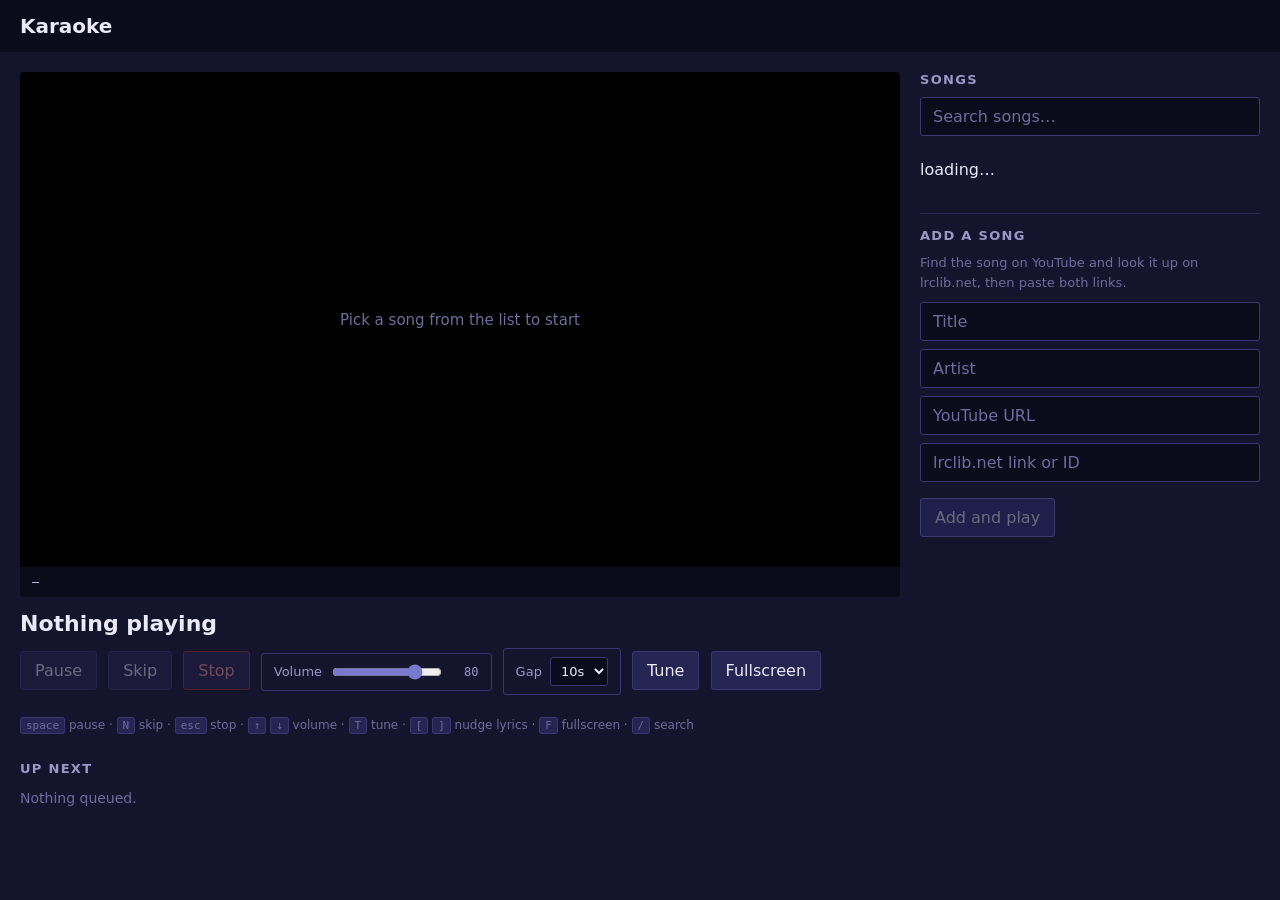
==== commit 8a2d402a: "Alter wipe pattern" ====
--- a/index.html
+++ b/index.html
@@ -140,7 +140,7 @@
   var LRC_API   = 'https://lrclib.net/api';
   var OUTRO_AT  = 0.25;     // fraction into the outgoing video - roughly a chorus
   var FADE_IN_MS = 900, FADE_OUT_MS = 1400;
-  var COUNTIN_S = 5;        // show dots this long before a line after a gap
+  var COUNTIN_S = 5;        // dots appear this long before a line follows a gap
   var WIPE_CAP  = 8;        // never spread a wipe over more than this many seconds
 
   var QUEUE_KEY = 'karaoke.queue';
@@ -374,7 +374,9 @@
         setLines('<span class="lyDots">' + new Array(dots + 1).join('•') + '</span>',
                  nxt.text, 0, true);
       } else {
-        setLines('', nxt.text);
+        // Hold everything back until the count-in, so a long intro doesn't
+        // park the first line on screen for a minute.
+        setLines('', '');
       }
     } else {
       setLines('', '');
@@ -394,7 +396,9 @@
       $('lyNext').textContent = next || '';
       fitLine($('lyNext'));
     }
-    $('lyNow').lastChild.style.width = ((pct || 0) * 100).toFixed(2) + '%';
+    // Negative top/bottom insets so descenders aren't clipped mid-wipe.
+    $('lyNow').lastChild.style.clipPath =
+      'inset(-0.4em ' + (100 - (pct || 0) * 100).toFixed(2) + '% -0.4em 0)';
   }
 
   // Lines are kept on one row; shrink anything too wide for the screen.
--- a/styles.css
+++ b/styles.css
@@ -26,12 +26,15 @@
 #lyrics[hidden] { display: none !important; }
 
 .lyLine { position: relative; white-space: nowrap; text-align: center;
-          line-height: 1.16; transform-origin: center center; max-width: 100%; }
+          line-height: 1.3; transform-origin: center center; max-width: 100%; }
 
 #lyNow { font-size: clamp(20px, 4.4vw, 46px); font-weight: 800; letter-spacing: .005em; }
 #lyNow .base { color: rgba(236,234,250,.40); text-shadow: 0 2px 12px rgba(0,0,0,.95); }
-#lyNow .fill { position: absolute; left: 0; top: 0; height: 100%; width: 0;
-               overflow: hidden; color: #f0b429; text-shadow: 0 2px 12px rgba(0,0,0,.95); }
+/* Full width so it lays out identically to the base underneath; the wipe is the
+   clip-path's right inset. Negative top/bottom insets keep descenders intact. */
+#lyNow .fill { position: absolute; left: 0; top: 0; width: 100%;
+               color: #f0b429; text-shadow: 0 2px 12px rgba(0,0,0,.95);
+               clip-path: inset(-0.4em 100% -0.4em 0); }
 
 #lyNext { font-size: clamp(13px, 2.5vw, 24px); font-weight: 600;
           color: rgba(185,182,240,.82); text-shadow: 0 2px 10px rgba(0,0,0,.9); }
